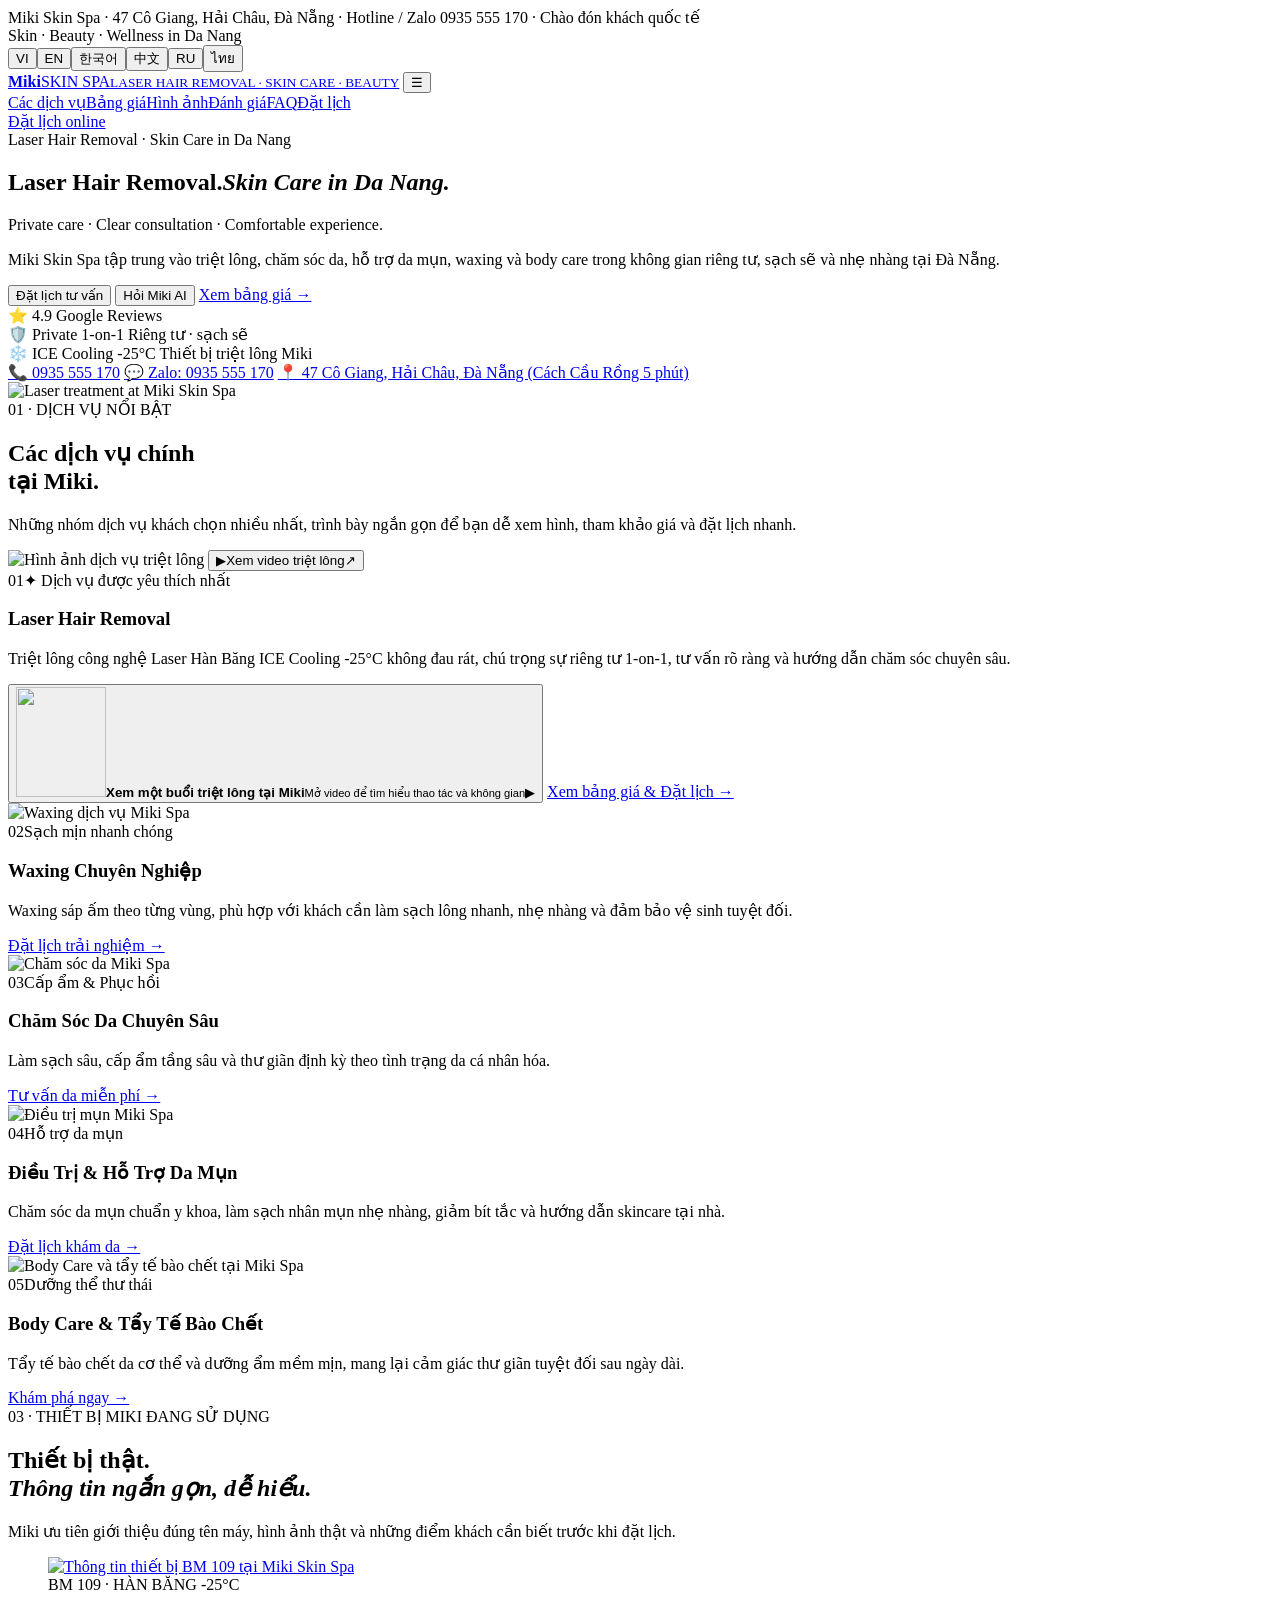
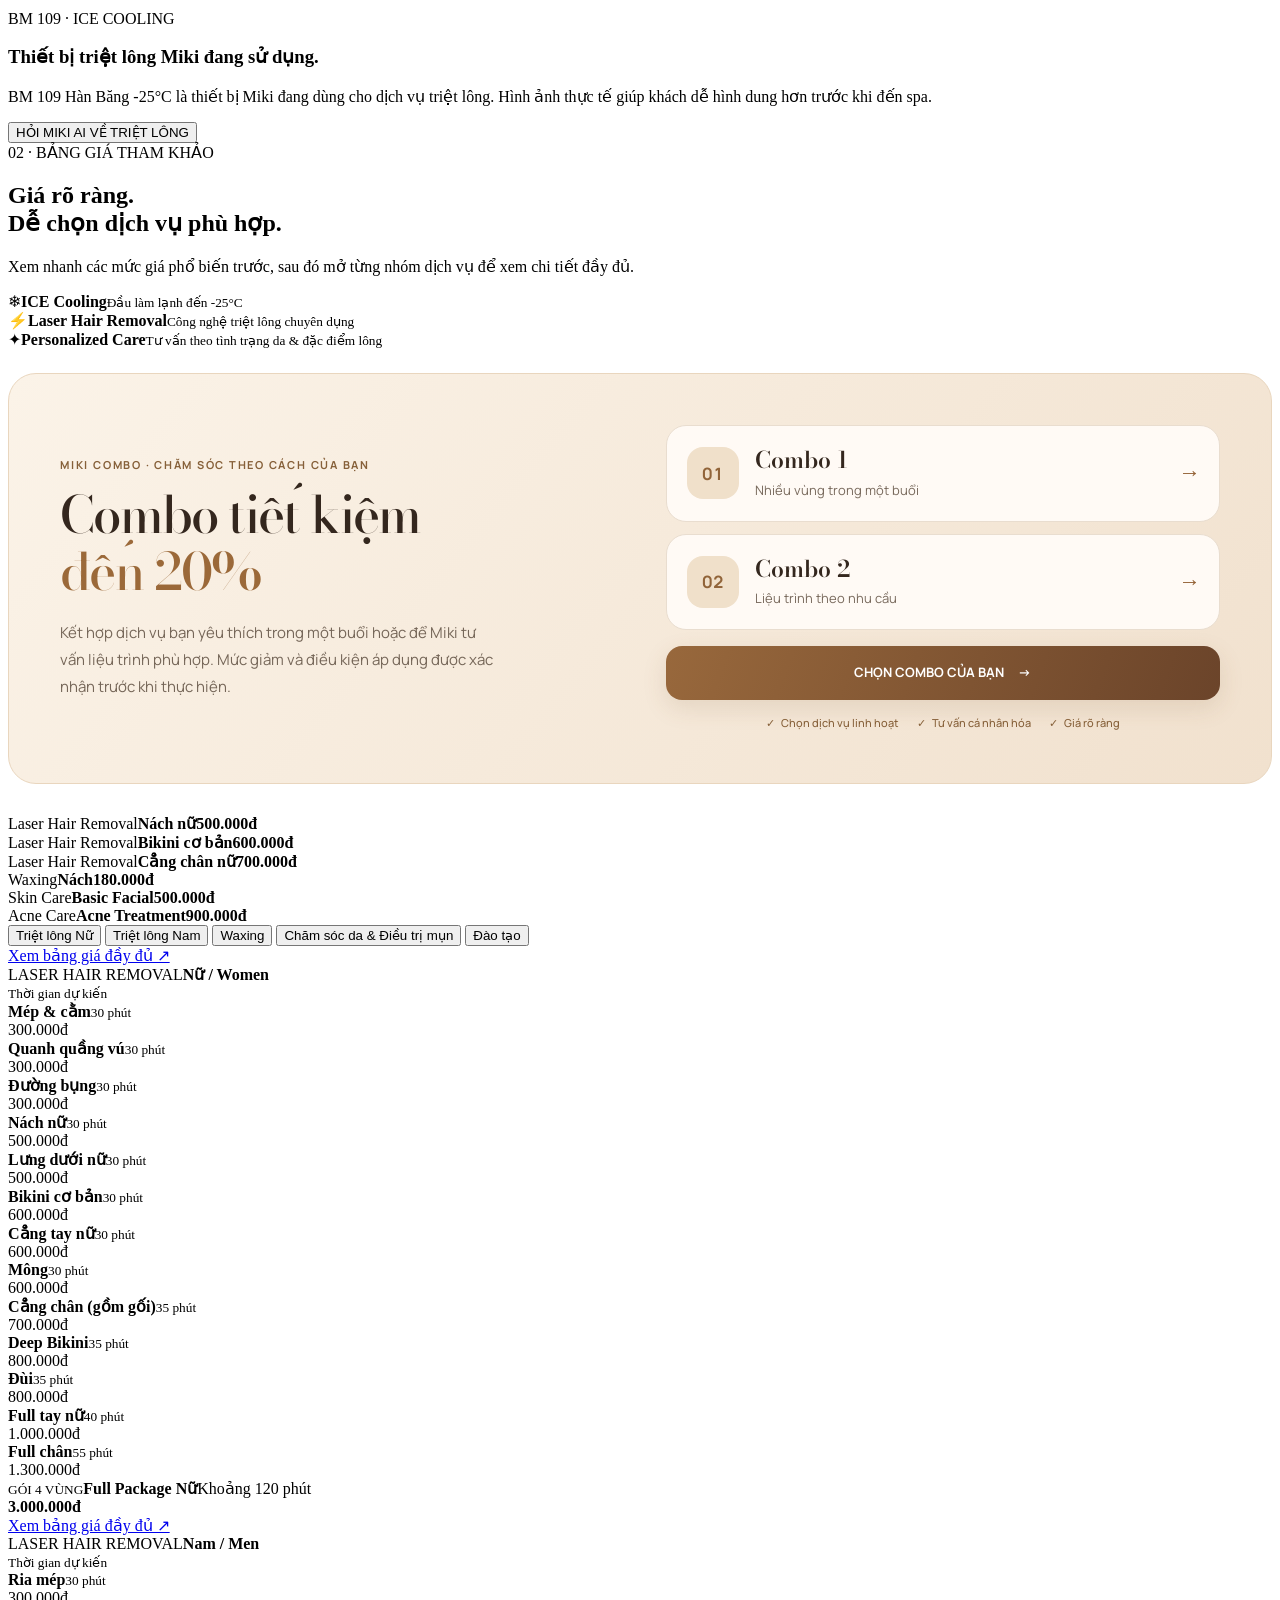
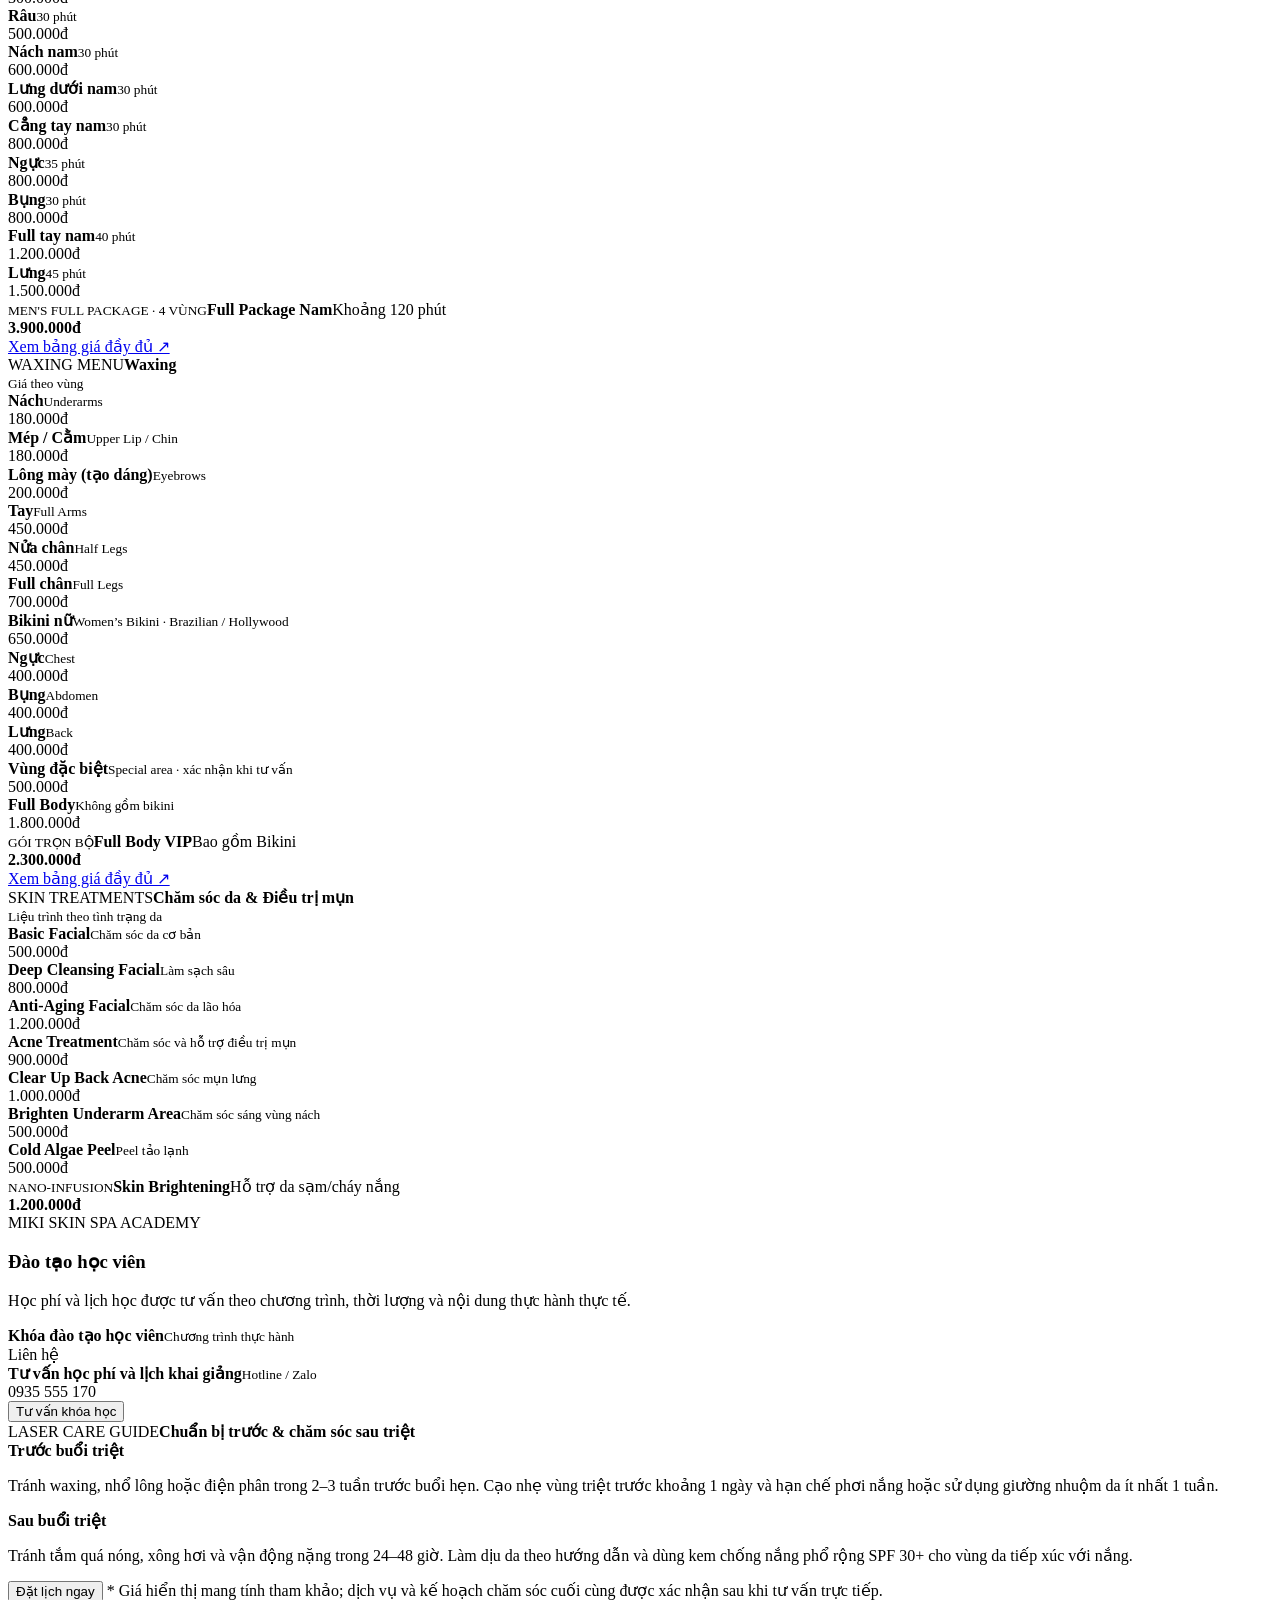
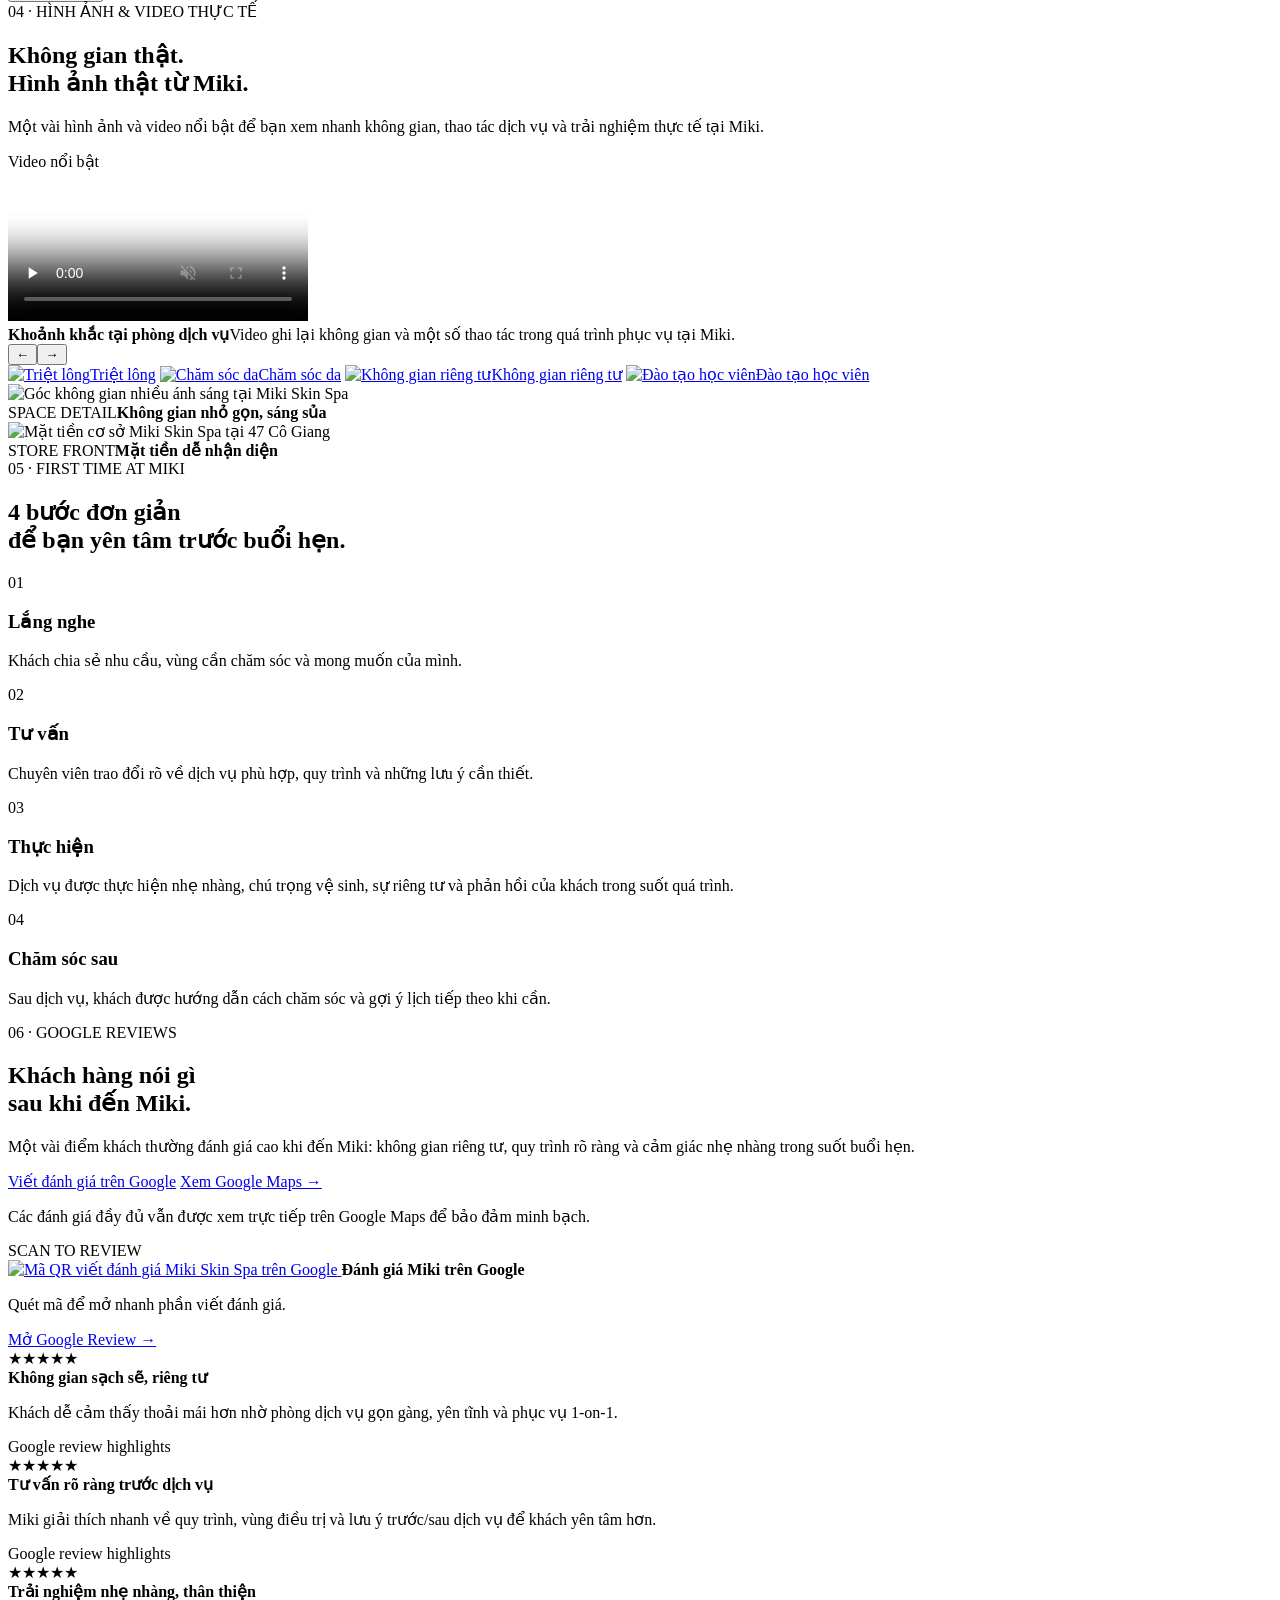
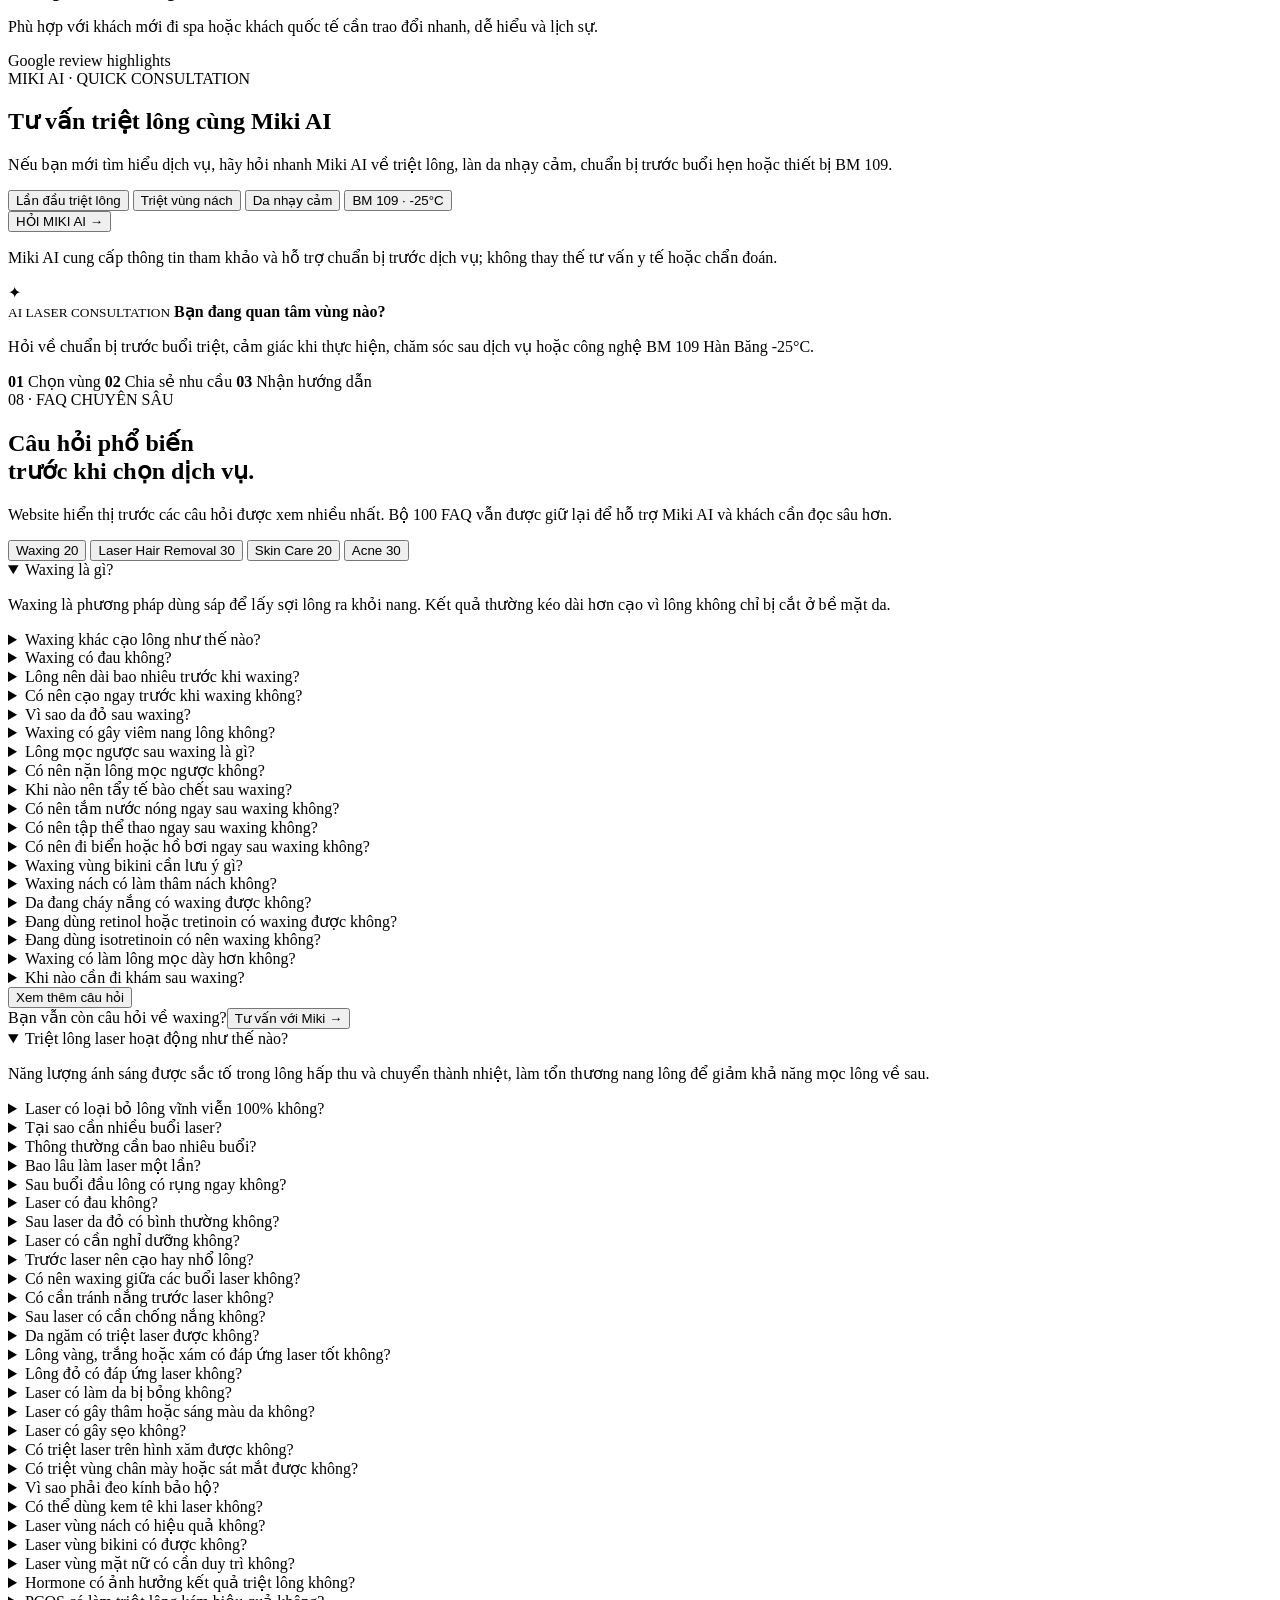
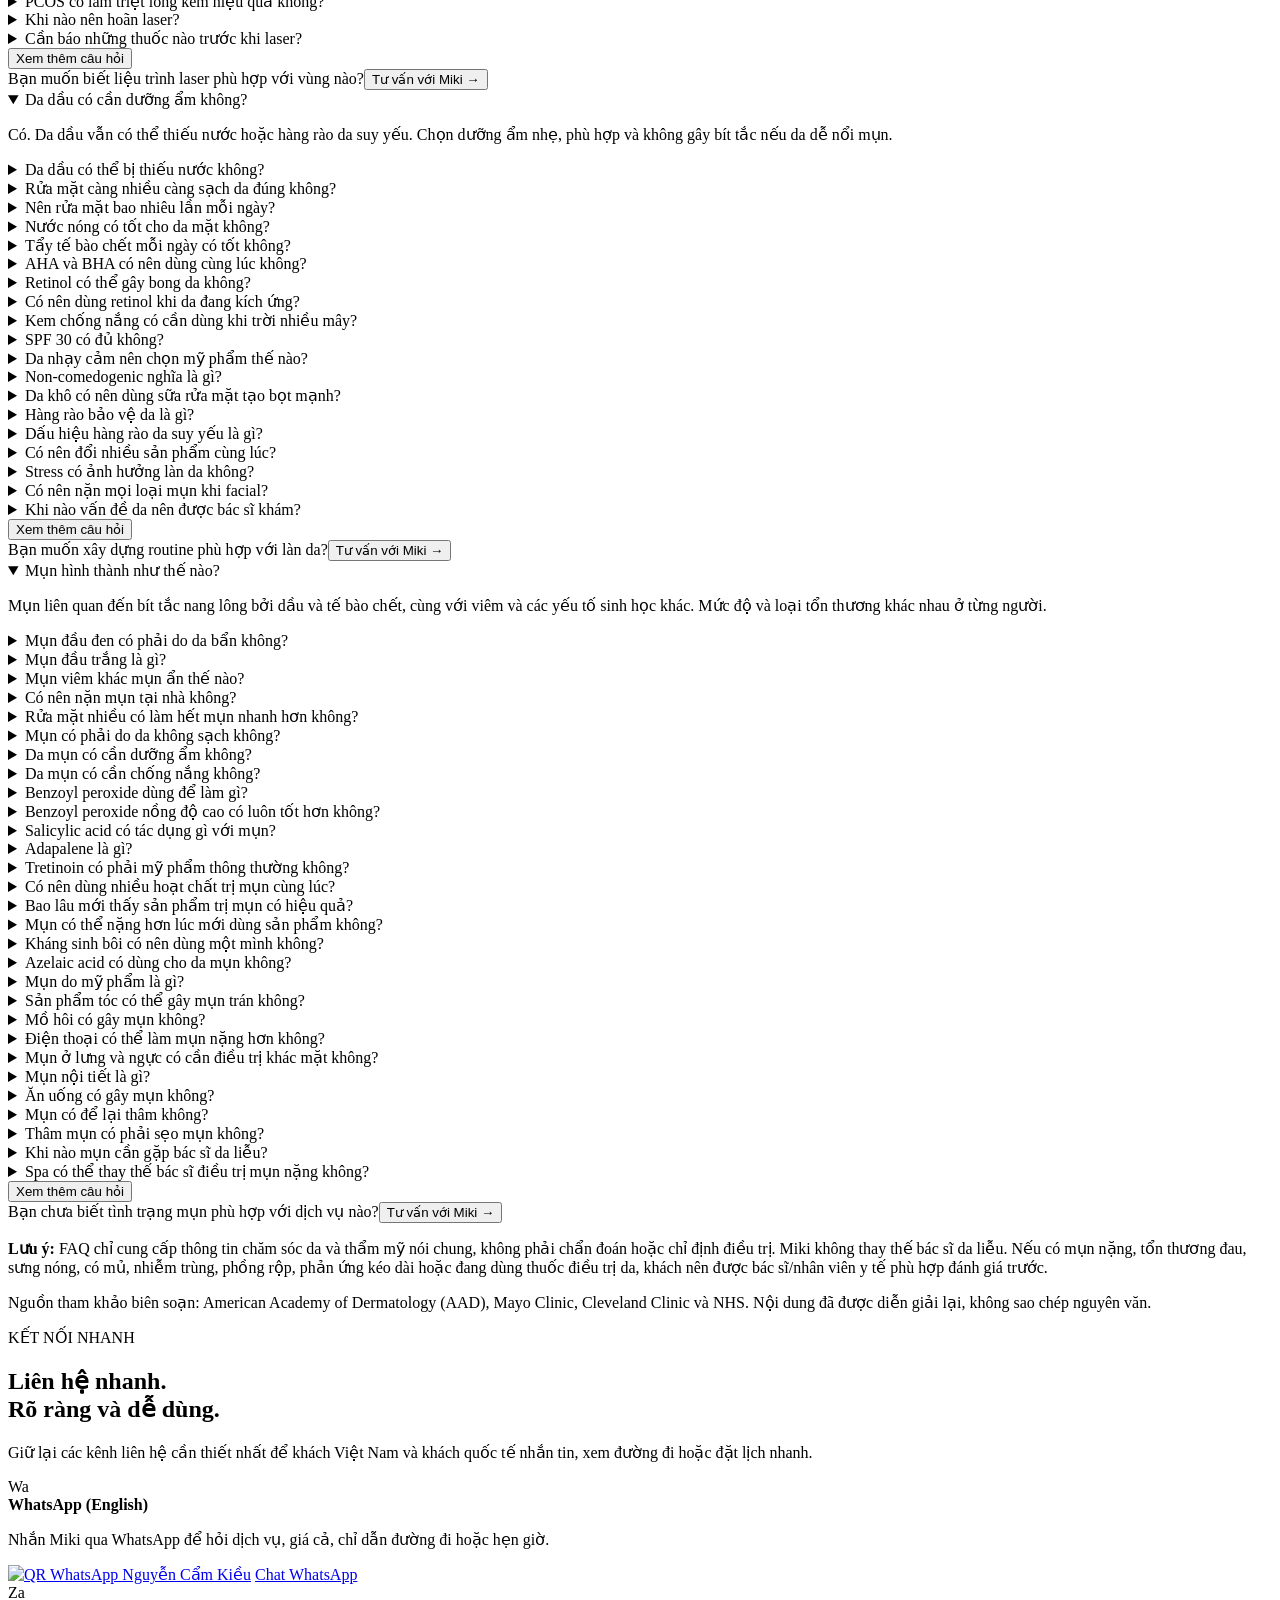
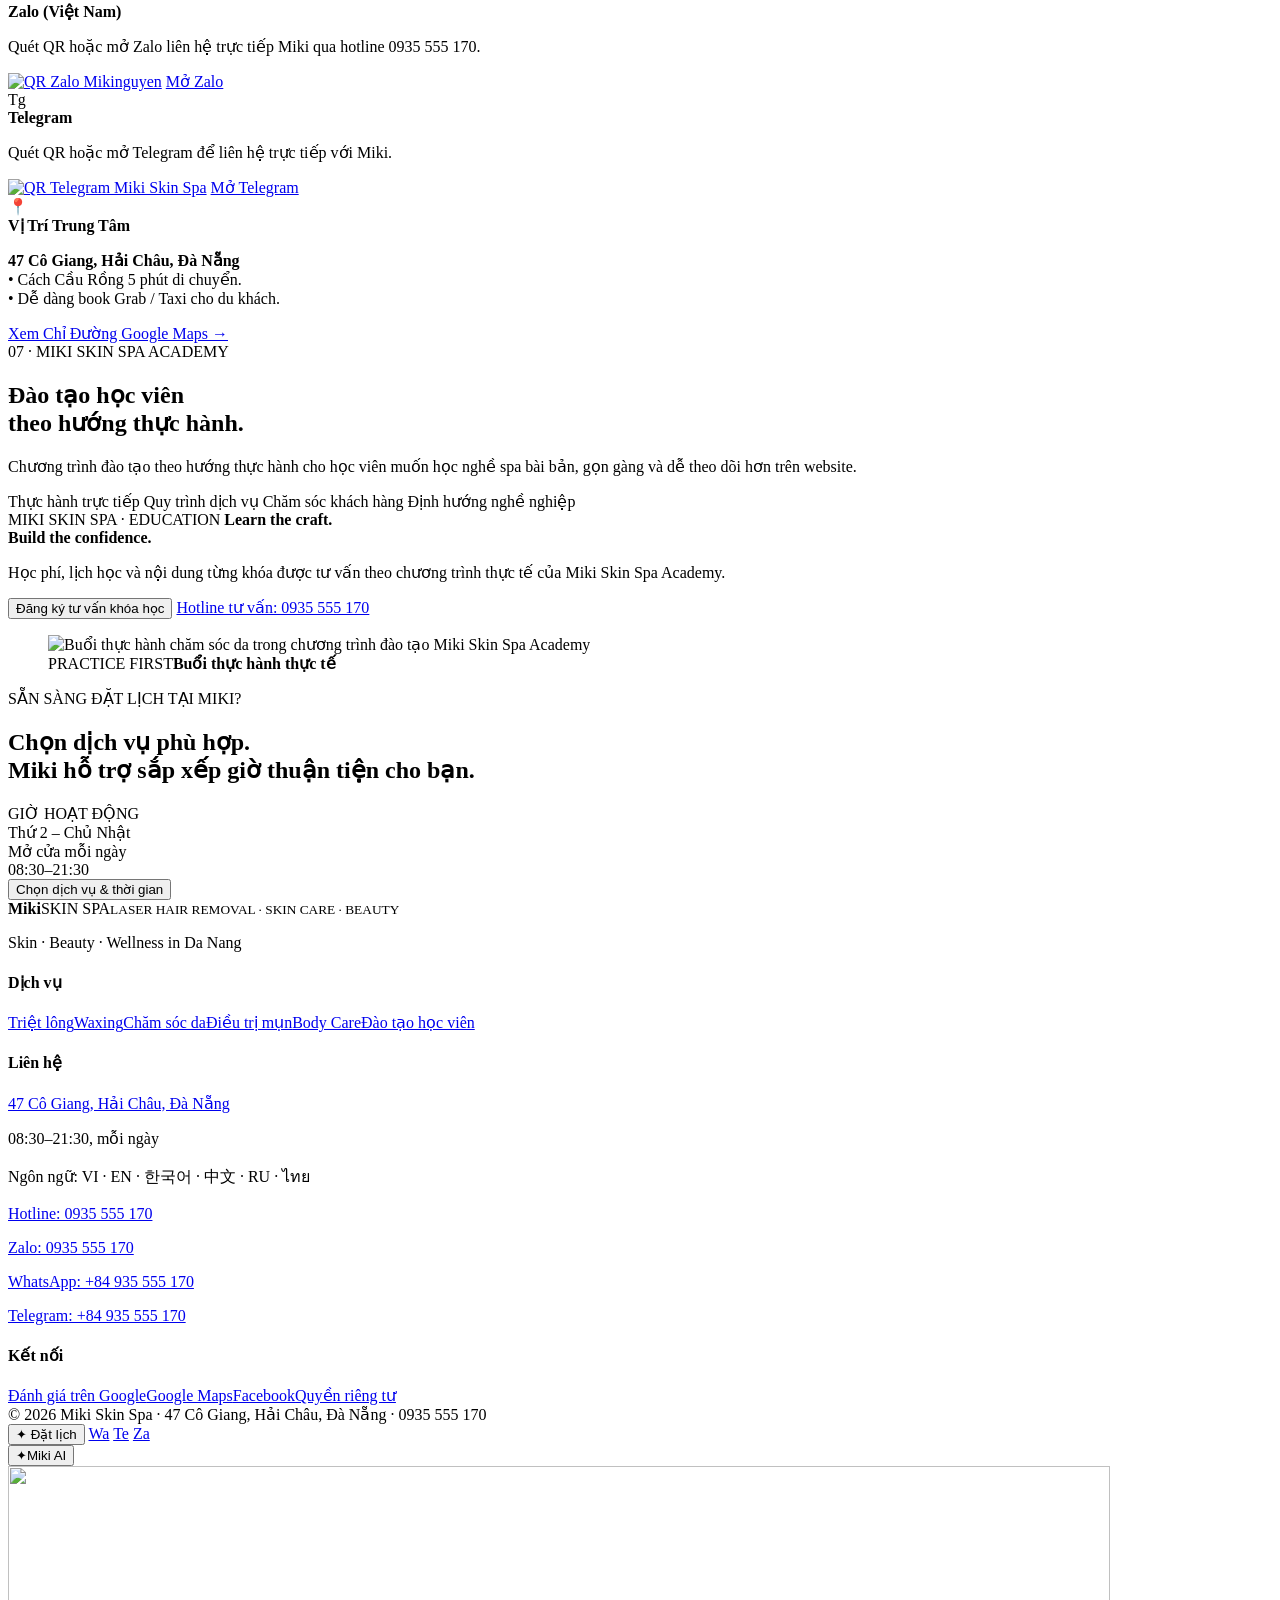
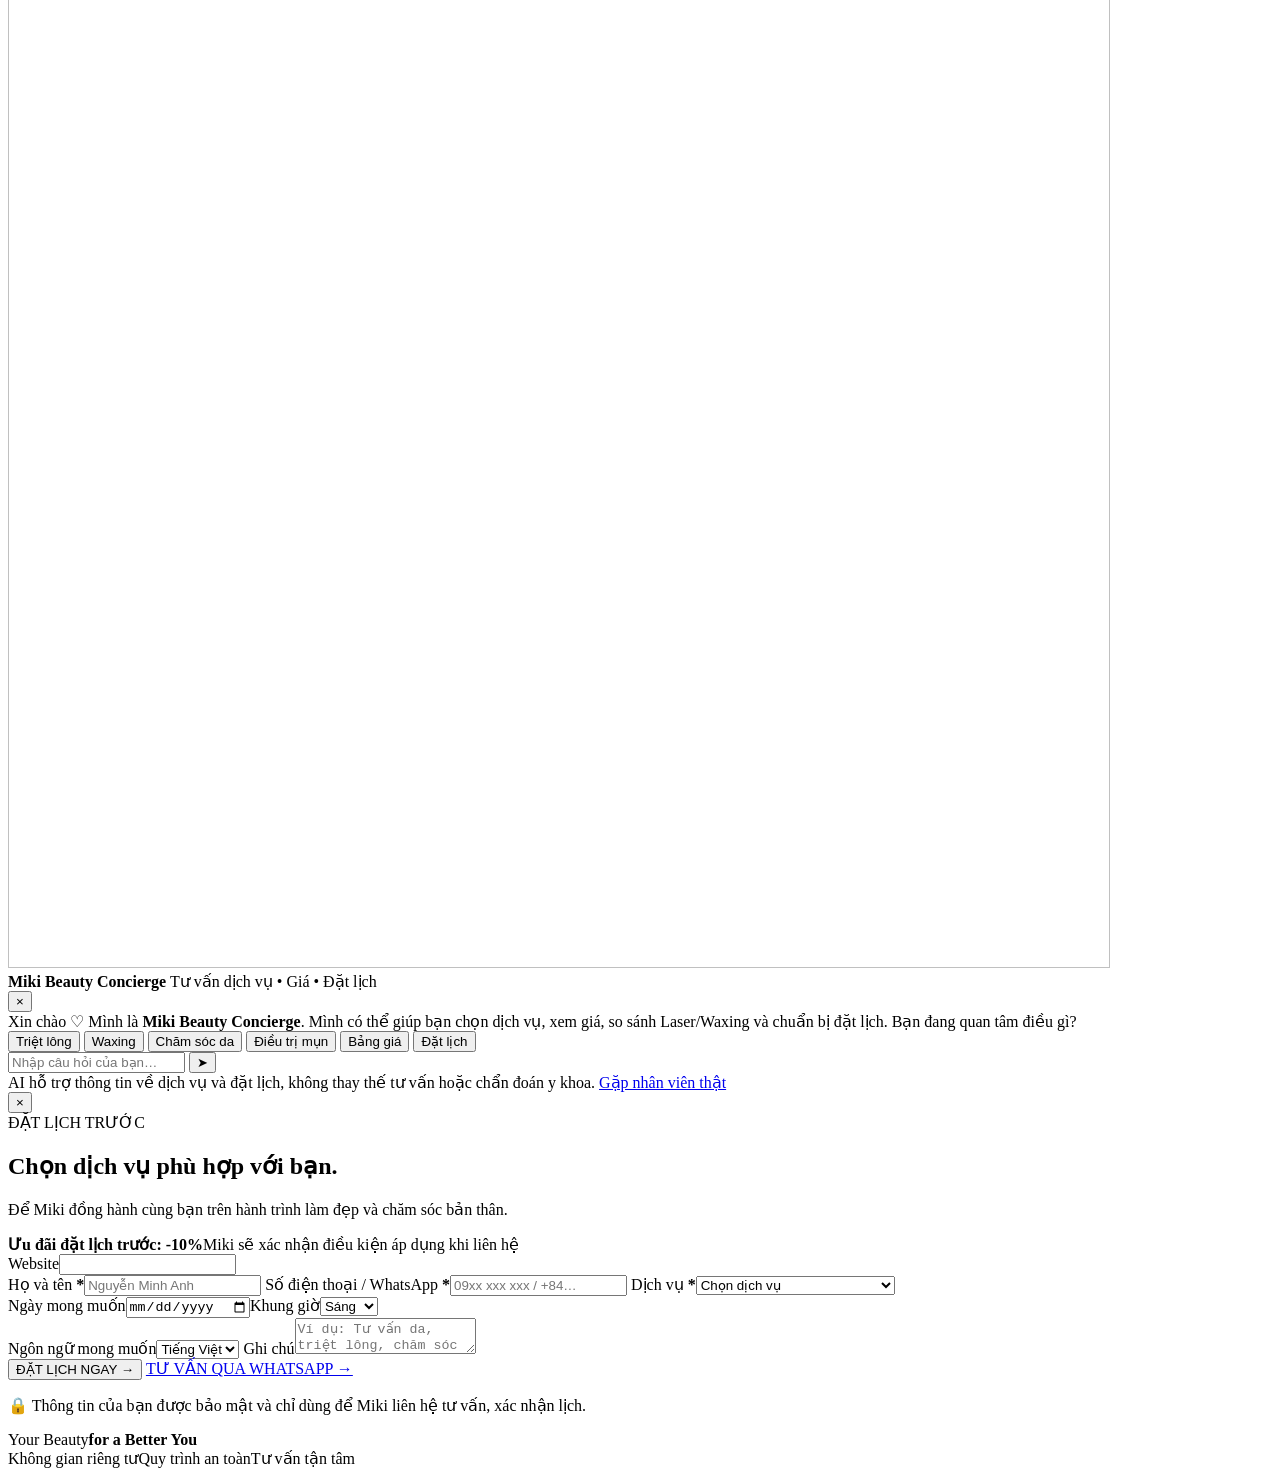
==== index.html @ 9bd04990 "Add dedicated combo booking dialog and balanced two-column offer section" ====
<!DOCTYPE html>

<html lang="vi">
<head>
<meta charset="utf-8"/>
<meta content="width=device-width, initial-scale=1.0" name="viewport"/>
<meta content="Miki Skin Spa tại Đà Nẵng chuyên triệt lông, waxing, chăm sóc da, hỗ trợ da mụn và body care trong không gian ấm cúng, sạch sẽ và riêng tư." name="description"/>
<title>Miki Skin Spa | Triệt lông &amp; Chăm sóc da tại Đà Nẵng</title>
<link href="https://fonts.googleapis.com" rel="preconnect"/>
<link crossorigin="" href="https://fonts.gstatic.com" rel="preconnect"/>
<link href="https://fonts.googleapis.com/css2?family=Manrope:wght@300;400;500;600;700;800&amp;family=Bodoni+Moda:opsz,wght@6..96,400;6..96,500;6..96,600;6..96,700&amp;family=Allura&amp;display=swap" rel="stylesheet"/>
<link href="assets/optimized/favicon-64.png" rel="icon" type="image/png"/>
<link href="assets/optimized/apple-touch-icon-miki.png" rel="apple-touch-icon"/>
<meta content="#f7f0e8" name="theme-color"/>
<link as="image" href="assets/optimized/miki-hero-no-poster-lamp.webp" rel="preload"/>
<link href="styles.css?v=20260910c" rel="stylesheet">
<link href="i18n-layout.css?v=20260910c" rel="stylesheet"/>
<link href="polish.css?v=20260915-reviews" rel="stylesheet"><link href="laser-media.css?v=20260913-four" rel="stylesheet"/><link href="v31-balance.css?v=20260916" rel="stylesheet"/><link href="v32-refinement.css?v=20260916-v32" rel="stylesheet"/><link rel="stylesheet" href="combo-booking.css?v=20261005-combo"></head>
<body>
<div class="announcement" data-miki="announcement">Miki Skin Spa · 47 Cô Giang, Hải Châu, Đà Nẵng · Hotline / Zalo 0935 555 170 · Chào đón khách quốc tế</div>
<div class="utility-bar">
<div class="utility-address">Skin · Beauty · Wellness in Da Nang</div>
<div aria-label="Ngôn ngữ hỗ trợ" class="lang-list">
<button data-lang="vi" type="button">VI</button><button data-lang="en" type="button">EN</button><button data-lang="ko" type="button">한국어</button><button data-lang="zh" type="button">中文</button><button data-lang="ru" type="button">RU</button><button data-lang="th" type="button">ไทย</button>
</div>
</div>
<header class="site-header" id="top">
<a aria-label="Miki Skin Spa" class="brand brand-official" href="#top"><span aria-hidden="true" class="brand-text-lockup"><strong>Miki</strong><span>SKIN SPA</span><small>LASER HAIR REMOVAL · SKIN CARE · BEAUTY</small></span></a>
<button aria-expanded="false" aria-label="Mở menu" class="menu-toggle">☰</button>
<nav aria-label="Điều hướng chính" class="nav"><a href="#services">Các dịch vụ</a><a href="#pricing">Bảng giá</a><a href="#gallery">Hình ảnh</a><a href="#reviews">Đánh giá</a><a href="#faq">FAQ</a><a href="#booking">Đặt lịch</a></nav>
<a class="btn btn-dark header-cta" href="booking.html">Đặt lịch online</a>
</header>
<main>












<section class="hero section-pad">
<div class="hero-copy">
<div class="eyebrow">Laser Hair Removal · Skin Care in Da Nang</div>
<h1><span class="hero-line hero-line-main" data-miki="hero.main">Laser Hair Removal.</span><em class="hero-line hero-line-accent" data-miki="hero.accent">Skin Care in Da Nang.</em></h1>
<p class="signature-slogan" data-miki="hero.slogan">Private care · Clear consultation · Comfortable experience.</p>
<p class="hero-lead" data-miki="hero.lead">Miki Skin Spa tập trung vào triệt lông, chăm sóc da, hỗ trợ da mụn, waxing và body care trong không gian riêng tư, sạch sẽ và nhẹ nhàng tại Đà Nẵng.</p>
<div class="hero-actions">
<button class="btn btn-primary" data-open-booking="">Đặt lịch tư vấn</button>
<button class="btn btn-outline" data-open-ai="" type="button">Hỏi Miki AI</button>
<a class="text-link" href="#pricing">Xem bảng giá →</a>
</div>
<div class="hero-trust-badges">
<div class="trust-badge-item"><span>⭐ 4.9</span> Google Reviews</div>
<div class="trust-badge-item"><span>🛡️ Private 1-on-1</span> Riêng tư · sạch sẽ</div>
<div class="trust-badge-item"><span>❄️ ICE Cooling -25°C</span> Thiết bị triệt lông Miki</div>
</div>
<div class="contact-line">
<a href="tel:0935555170">📞 0935 555 170</a>
<a href="https://zalo.me/0935555170" rel="noopener" target="_blank">💬 Zalo: 0935 555 170</a>
<a href="https://maps.app.goo.gl/Mswc1KA4MVyok92NA?g_st=iz" rel="noopener" target="_blank">📍 47 Cô Giang, Hải Châu, Đà Nẵng (Cách Cầu Rồng 5 phút)</a>
</div>
</div>
<div class="hero-visual-grid">
<article class="hero-panel hero-room"><img alt="Laser treatment at Miki Skin Spa" data-miki="images.heroTreatment" data-miki-attr="src" decoding="async" fetchpriority="high" height="1088" src="assets/optimized/miki-hero-no-poster-lamp.webp" width="1445"/></article>
</div>
</section><section class="section-pad services" id="services">
<div class="section-heading split-heading">
<div>
<div class="eyebrow">01 · DỊCH VỤ NỔI BẬT</div>
<h2>Các dịch vụ chính<br/>tại Miki.</h2>
</div>
<p>Những nhóm dịch vụ khách chọn nhiều nhất, trình bày ngắn gọn để bạn dễ xem hình, tham khảo giá và đặt lịch nhanh.</p>
</div>
<div class="service-grid">
<article class="service-card featured" id="service-laser">
<div class="service-thumb laser-media">
<img alt="Hình ảnh dịch vụ triệt lông" class="laser-feature" decoding="async" height="928" loading="lazy" src="assets/laser/laser-feature-20260914.jpg" width="1421"/>
<button class="laser-watch" data-laser-open="" type="button"><span aria-hidden="true" class="laser-play">▶</span><span data-laser-copy="watch">Xem video triệt lông</span><span aria-hidden="true">↗</span></button>
</div>
<div class="service-content">
<div class="service-meta"><span class="service-number">01</span><span class="pill pill-gold">✦ Dịch vụ được yêu thích nhất</span></div>
<h3 data-miki="services.laser.title">Laser Hair Removal</h3>
<p data-miki="services.laser.text">Triệt lông công nghệ Laser Hàn Băng ICE Cooling -25°C không đau rát, chú trọng sự riêng tư 1-on-1, tư vấn rõ ràng và hướng dẫn chăm sóc chuyên sâu.</p>
<button class="laser-preview" data-laser-open="" type="button"><img alt="" height="110" loading="lazy" src="assets/laser/laser-session.jpg" width="90"/><span><strong data-laser-copy="discover">Xem một buổi triệt lông tại Miki</strong><small data-laser-copy="detail">Mở video để tìm hiểu thao tác và không gian</small></span><span aria-hidden="true">▶</span></button>
<a class="card-link" href="#pricing">Xem bảng giá &amp; Đặt lịch →</a>
</div>
</article>
<article class="service-card" id="service-waxing">
<div class="service-thumb">
<img alt="Waxing dịch vụ Miki Spa" decoding="async" height="964" loading="lazy" src="assets/optimized/miki-waxing-enhanced.webp" width="1440"/>
</div>
<div class="service-content">
<div class="service-meta"><span class="service-number">02</span><span class="pill">Sạch mịn nhanh chóng</span></div>
<h3 data-miki="services.waxing.title">Waxing Chuyên Nghiệp</h3>
<p data-miki="services.waxing.text">Waxing sáp ấm theo từng vùng, phù hợp với khách cần làm sạch lông nhanh, nhẹ nhàng và đảm bảo vệ sinh tuyệt đối.</p>
<a class="card-link" data-open-booking="" href="#booking">Đặt lịch trải nghiệm →</a>
</div>
</article>
<article class="service-card" id="service-skin">
<div class="service-thumb">
<img alt="Chăm sóc da Miki Spa" decoding="async" height="443" loading="lazy" src="assets/optimized/service-skin-closeup.webp" width="590"/>
</div>
<div class="service-content">
<div class="service-meta"><span class="service-number">03</span><span class="pill">Cấp ẩm &amp; Phục hồi</span></div>
<h3 data-miki="services.skin.title">Chăm Sóc Da Chuyên Sâu</h3>
<p data-miki="services.skin.text">Làm sạch sâu, cấp ẩm tầng sâu và thư giãn định kỳ theo tình trạng da cá nhân hóa.</p>
<a class="card-link" data-open-booking="" href="#booking">Tư vấn da miễn phí →</a>
</div>
</article>
<article class="service-card" id="service-acne">
<div class="service-thumb">
<img alt="Điều trị mụn Miki Spa" decoding="async" height="1448" loading="lazy" src="assets/optimized/service-acne-treatment.webp" width="1086"/>
</div>
<div class="service-content">
<div class="service-meta"><span class="service-number">04</span><span class="pill">Hỗ trợ da mụn</span></div>
<h3 data-miki="services.acne.title">Điều Trị &amp; Hỗ Trợ Da Mụn</h3>
<p data-miki="services.acne.text">Chăm sóc da mụn chuẩn y khoa, làm sạch nhân mụn nhẹ nhàng, giảm bít tắc và hướng dẫn skincare tại nhà.</p>
<a class="card-link" data-open-booking="" href="#booking">Đặt lịch khám da →</a>
</div>
</article>
<article class="service-card" id="service-body">
<div class="service-thumb">
<img alt="Body Care và tẩy tế bào chết tại Miki Spa" decoding="async" height="1313" loading="lazy" src="assets/optimized/service-body-care-20260914.webp" width="1198"/>
</div>
<div class="service-content">
<div class="service-meta"><span class="service-number">05</span><span class="pill">Dưỡng thể thư thái</span></div>
<h3 data-miki="services.body.title">Body Care &amp; Tẩy Tế Bào Chết</h3>
<p data-miki="services.body.text">Tẩy tế bào chết da cơ thể và dưỡng ẩm mềm mịn, mang lại cảm giác thư giãn tuyệt đối sau ngày dài.</p>
<a class="card-link" data-open-booking="" href="#booking">Khám phá ngay →</a>
</div>
</article>
</div>
</section><section class="technology-proof section-pad" id="technology">
<div class="section-heading split-heading">
<div><div class="eyebrow">03 · THIẾT BỊ MIKI ĐANG SỬ DỤNG</div><h2>Thiết bị thật.<br/><em>Thông tin ngắn gọn, dễ hiểu.</em></h2></div>
<p>Miki ưu tiên giới thiệu đúng tên máy, hình ảnh thật và những điểm khách cần biết trước khi đặt lịch.</p>
</div>
<div class="technology-card">
<figure class="bm109-proof">
<a aria-label="Open BM 109 equipment image" href="assets/optimized/miki-equipment-advantages.jpg" rel="noopener" target="_blank"><img alt="Thông tin thiết bị BM 109 tại Miki Skin Spa" decoding="async" height="1087" loading="lazy" src="assets/optimized/miki-equipment-advantages.jpg" width="1447"/></a>
<figcaption>BM 109 · HÀN BĂNG -25°C</figcaption>
</figure>
<div class="technology-copy">
<div class="eyebrow">BM 109 · ICE COOLING</div>
<h3>Thiết bị triệt lông Miki đang sử dụng.</h3>
<p>BM 109 Hàn Băng -25°C là thiết bị Miki đang dùng cho dịch vụ triệt lông. Hình ảnh thực tế giúp khách dễ hình dung hơn trước khi đến spa.</p>
<button class="btn btn-outline" data-open-ai="" type="button">HỎI MIKI AI VỀ TRIỆT LÔNG</button>
</div>
</div>
</section><section class="pricing section-pad" id="pricing">
<div class="section-heading split-heading">
<div><div class="eyebrow">02 · BẢNG GIÁ THAM KHẢO</div><h2>Giá rõ ràng.<br/>Dễ chọn dịch vụ phù hợp.</h2></div>
<p>Xem nhanh các mức giá phổ biến trước, sau đó mở từng nhóm dịch vụ để xem chi tiết đầy đủ.</p>
</div>
<div aria-label="Điểm nổi bật công nghệ triệt lông" class="laser-feature-strip">
<div><span>❄</span><strong>ICE Cooling</strong><small>Đầu làm lạnh đến -25°C</small></div>
<div><span>⚡</span><strong>Laser Hair Removal</strong><small>Công nghệ triệt lông chuyên dụng</small></div>
<div><span>✦</span><strong>Personalized Care</strong><small>Tư vấn theo tình trạng da &amp; đặc điểm lông</small></div>
</div>
<section id="miki-combo" aria-labelledby="mc-offer-title">
<div class="mc-intro"><div class="mc-eyebrow" data-mc-copy="eyebrow">MIKI COMBO</div><h2 id="mc-offer-title"><span data-mc-copy="heading">Combo tiết kiệm</span><br><em data-mc-copy="upto">đến 20%</em></h2><p data-mc-copy="intro">Kết hợp dịch vụ bạn yêu thích. Miki xác nhận ưu đãi trước khi thực hiện.</p></div>
<div><div class="mc-offer-list"><button class="mc-offer" type="button" data-mc-open="1"><span class="mc-num">01</span><span><strong>Combo 1</strong><small data-mc-copy="p1">Nhiều vùng trong một buổi</small></span><span class="mc-arrow" aria-hidden="true">→</span></button><button class="mc-offer" type="button" data-mc-open="2"><span class="mc-num">02</span><span><strong>Combo 2</strong><small data-mc-copy="p2">Liệu trình theo nhu cầu</small></span><span class="mc-arrow" aria-hidden="true">→</span></button></div><button type="button" class="mc-primary mc-open-main" data-mc-open="1"><span data-mc-copy="open">CHỌN COMBO CỦA BẠN</span><span aria-hidden="true">→</span></button><div class="mc-benefits"><span data-mc-copy="benefit1"></span><span data-mc-copy="benefit2"></span><span data-mc-copy="benefit3"></span></div></div>
</section>
<div aria-label="Giá phổ biến tại Miki" class="popular-pricing">
<article><span>Laser Hair Removal</span><strong>Nách nữ</strong><b>500.000đ</b></article>
<article><span>Laser Hair Removal</span><strong>Bikini cơ bản</strong><b>600.000đ</b></article>
<article><span>Laser Hair Removal</span><strong>Cẳng chân nữ</strong><b>700.000đ</b></article>
<article><span>Waxing</span><strong>Nách</strong><b>180.000đ</b></article>
<article><span>Skin Care</span><strong>Basic Facial</strong><b>500.000đ</b></article>
<article><span>Acne Care</span><strong>Acne Treatment</strong><b>900.000đ</b></article>
</div><div aria-label="Nhóm bảng giá" class="price-tabs catalog-tabs" role="tablist">
<button class="tab active" data-tab="laser-women">Triệt lông Nữ</button>
<button class="tab" data-tab="laser-men">Triệt lông Nam</button>
<button class="tab" data-tab="waxing">Waxing</button>
<button class="tab" data-tab="skin">Chăm sóc da &amp; Điều trị mụn</button>
<button class="tab" data-tab="academy">Đào tạo</button>
</div>
<div class="price-panel active catalog-panel" data-panel="laser-women">
<div class="pricing-catalog-layout">
<a aria-label="Mở hình bảng giá triệt lông nữ" class="pricing-source-card" href="assets/optimized/laser-women-pricing.webp" rel="noopener" target="_blank"><span>Xem bảng giá đầy đủ ↗</span>
</a>
<div class="pricing-list-card">
<div class="pricing-list-title"><div><span>LASER HAIR REMOVAL</span><strong>Nữ / Women</strong></div><small>Thời gian dự kiến</small></div>
<div class="price-row"><div><strong>Mép &amp; cằm</strong><small>30 phút</small></div><span data-miki="prices.laserWomen.mep-cam">300.000đ</span></div>
<div class="price-row"><div><strong>Quanh quầng vú</strong><small>30 phút</small></div><span data-miki="prices.laserWomen.quanh-quang-vu">300.000đ</span></div>
<div class="price-row"><div><strong>Đường bụng</strong><small>30 phút</small></div><span data-miki="prices.laserWomen.duong-bung">300.000đ</span></div>
<div class="price-row"><div><strong>Nách nữ</strong><small>30 phút</small></div><span data-miki="prices.laserWomen.nach-nu">500.000đ</span></div>
<div class="price-row"><div><strong>Lưng dưới nữ</strong><small>30 phút</small></div><span data-miki="prices.laserWomen.lung-duoi-nu">500.000đ</span></div>
<div class="price-row"><div><strong>Bikini cơ bản</strong><small>30 phút</small></div><span data-miki="prices.laserWomen.bikini-co-ban">600.000đ</span></div>
<div class="price-row"><div><strong>Cẳng tay nữ</strong><small>30 phút</small></div><span data-miki="prices.laserWomen.cang-tay-nu">600.000đ</span></div>
<div class="price-row"><div><strong>Mông</strong><small>30 phút</small></div><span data-miki="prices.laserWomen.mong">600.000đ</span></div>
<div class="price-row"><div><strong>Cẳng chân (gồm gối)</strong><small>35 phút</small></div><span data-miki="prices.laserWomen.cang-chan-gom-goi">700.000đ</span></div>
<div class="price-row"><div><strong>Deep Bikini</strong><small>35 phút</small></div><span data-miki="prices.laserWomen.deep-bikini">800.000đ</span></div>
<div class="price-row"><div><strong>Đùi</strong><small>35 phút</small></div><span data-miki="prices.laserWomen.dui">800.000đ</span></div>
<div class="price-row"><div><strong>Full tay nữ</strong><small>40 phút</small></div><span data-miki="prices.laserWomen.full-tay-nu">1.000.000đ</span></div>
<div class="price-row"><div><strong>Full chân</strong><small>55 phút</small></div><span data-miki="prices.laserWomen.full-chan">1.300.000đ</span></div>
<div class="package-highlight"><div><small>GÓI 4 VÙNG</small><strong>Full Package Nữ</strong><span>Khoảng 120 phút</span></div><b data-miki="prices.laserWomen.package">3.000.000đ</b></div>
</div>
</div>
</div>
<div class="price-panel catalog-panel" data-panel="laser-men">
<div class="pricing-catalog-layout">
<a aria-label="Mở hình bảng giá triệt lông nam" class="pricing-source-card" href="assets/optimized/laser-men-pricing.webp" rel="noopener" target="_blank"><span>Xem bảng giá đầy đủ ↗</span>
</a>
<div class="pricing-list-card">
<div class="pricing-list-title"><div><span>LASER HAIR REMOVAL</span><strong>Nam / Men</strong></div><small>Thời gian dự kiến</small></div>
<div class="price-row"><div><strong>Ria mép</strong><small>30 phút</small></div><span data-miki="prices.laserMen.ria-mep">300.000đ</span></div>
<div class="price-row"><div><strong>Râu</strong><small>30 phút</small></div><span data-miki="prices.laserMen.rau">500.000đ</span></div>
<div class="price-row"><div><strong>Nách nam</strong><small>30 phút</small></div><span data-miki="prices.laserMen.nach-nam">600.000đ</span></div>
<div class="price-row"><div><strong>Lưng dưới nam</strong><small>30 phút</small></div><span data-miki="prices.laserMen.lung-duoi-nam">600.000đ</span></div>
<div class="price-row"><div><strong>Cẳng tay nam</strong><small>30 phút</small></div><span data-miki="prices.laserMen.cang-tay-nam">800.000đ</span></div>
<div class="price-row"><div><strong>Ngực</strong><small>35 phút</small></div><span data-miki="prices.laserMen.nguc">800.000đ</span></div>
<div class="price-row"><div><strong>Bụng</strong><small>30 phút</small></div><span data-miki="prices.laserMen.bung">800.000đ</span></div>
<div class="price-row"><div><strong>Full tay nam</strong><small>40 phút</small></div><span data-miki="prices.laserMen.full-tay-nam">1.200.000đ</span></div>
<div class="price-row"><div><strong>Lưng</strong><small>45 phút</small></div><span data-miki="prices.laserMen.lung">1.500.000đ</span></div>
<div class="package-highlight"><div><small>MEN'S FULL PACKAGE · 4 VÙNG</small><strong>Full Package Nam</strong><span>Khoảng 120 phút</span></div><b data-miki="prices.laserMen.package">3.900.000đ</b></div>
</div>
</div>
</div>
<div class="price-panel catalog-panel" data-panel="waxing">
<div class="pricing-catalog-layout">
<a aria-label="Mở hình bảng giá waxing" class="pricing-source-card" href="assets/optimized/waxing-pricing.webp" rel="noopener" target="_blank"><span>Xem bảng giá đầy đủ ↗</span>
</a>
<div class="pricing-list-card">
<div class="pricing-list-title"><div><span>WAXING MENU</span><strong>Waxing</strong></div><small>Giá theo vùng</small></div>
<div class="price-row"><div><strong>Nách</strong><small>Underarms</small></div><span data-miki="prices.waxing.nach">180.000đ</span></div>
<div class="price-row"><div><strong>Mép / Cằm</strong><small>Upper Lip / Chin</small></div><span data-miki="prices.waxing.mep-cam">180.000đ</span></div>
<div class="price-row"><div><strong>Lông mày (tạo dáng)</strong><small>Eyebrows</small></div><span data-miki="prices.waxing.long-may-tao-dang">200.000đ</span></div>
<div class="price-row"><div><strong>Tay</strong><small>Full Arms</small></div><span data-miki="prices.waxing.tay">450.000đ</span></div>
<div class="price-row"><div><strong>Nửa chân</strong><small>Half Legs</small></div><span data-miki="prices.waxing.nua-chan">450.000đ</span></div>
<div class="price-row"><div><strong>Full chân</strong><small>Full Legs</small></div><span data-miki="prices.waxing.full-chan">700.000đ</span></div>
<div class="price-row"><div><strong>Bikini nữ</strong><small>Women’s Bikini · Brazilian / Hollywood</small></div><span data-miki="prices.waxing.bikini-nu">650.000đ</span></div>
<div class="price-row"><div><strong>Ngực</strong><small>Chest</small></div><span data-miki="prices.waxing.nguc">400.000đ</span></div>
<div class="price-row"><div><strong>Bụng</strong><small>Abdomen</small></div><span data-miki="prices.waxing.bung">400.000đ</span></div>
<div class="price-row"><div><strong>Lưng</strong><small>Back</small></div><span data-miki="prices.waxing.lung">400.000đ</span></div>
<div class="price-row"><div><strong>Vùng đặc biệt</strong><small>Special area · xác nhận khi tư vấn</small></div><span data-miki="prices.waxing.vung-dac-biet">500.000đ</span></div>
<div class="price-row"><div><strong>Full Body</strong><small>Không gồm bikini</small></div><span data-miki="prices.waxing.full-body">1.800.000đ</span></div>
<div class="package-highlight"><div><small>GÓI TRỌN BỘ</small><strong>Full Body VIP</strong><span>Bao gồm Bikini</span></div><b data-miki="prices.waxing.package">2.300.000đ</b></div>
</div>
</div>
</div>
<div class="price-panel catalog-panel" data-panel="skin">
<div class="pricing-catalog-layout">
<a aria-label="Mở hình bảng giá chăm sóc da" class="pricing-source-card" href="assets/optimized/skin-pricing.webp" rel="noopener" target="_blank"><span>Xem bảng giá đầy đủ ↗</span>
</a>
<div class="pricing-list-card">
<div class="pricing-list-title"><div><span>SKIN TREATMENTS</span><strong>Chăm sóc da &amp; Điều trị mụn</strong></div><small>Liệu trình theo tình trạng da</small></div>
<div class="price-row"><div><strong>Basic Facial</strong><small>Chăm sóc da cơ bản</small></div><span data-miki="prices.skin.basic-facial">500.000đ</span></div>
<div class="price-row"><div><strong>Deep Cleansing Facial</strong><small>Làm sạch sâu</small></div><span data-miki="prices.skin.deep-cleansing-facial">800.000đ</span></div>
<div class="price-row"><div><strong>Anti-Aging Facial</strong><small>Chăm sóc da lão hóa</small></div><span data-miki="prices.skin.anti-aging-facial">1.200.000đ</span></div>
<div class="price-row"><div><strong>Acne Treatment</strong><small>Chăm sóc và hỗ trợ điều trị mụn</small></div><span data-miki="prices.skin.acne-treatment">900.000đ</span></div>
<div class="price-row"><div><strong>Clear Up Back Acne</strong><small>Chăm sóc mụn lưng</small></div><span data-miki="prices.skin.clear-up-back-acne">1.000.000đ</span></div>
<div class="price-row"><div><strong>Brighten Underarm Area</strong><small>Chăm sóc sáng vùng nách</small></div><span data-miki="prices.skin.brighten-underarm-area">500.000đ</span></div>
<div class="price-row"><div><strong>Cold Algae Peel</strong><small>Peel tảo lạnh</small></div><span data-miki="prices.skin.cold-algae-peel">500.000đ</span></div>
<div class="package-highlight"><div><small>NANO-INFUSION</small><strong>Skin Brightening</strong><span>Hỗ trợ da sạm/cháy nắng</span></div><b data-miki="prices.skin.package">1.200.000đ</b></div>
</div>
</div>
</div>
<div class="price-panel catalog-panel" data-panel="academy">
<div class="academy-price-card">
<span>MIKI SKIN SPA ACADEMY</span>
<h3>Đào tạo học viên</h3>
<p>Học phí và lịch học được tư vấn theo chương trình, thời lượng và nội dung thực hành thực tế.</p>
<div class="price-row"><div><strong>Khóa đào tạo học viên</strong><small>Chương trình thực hành</small></div><span>Liên hệ</span></div>
<div class="price-row"><div><strong>Tư vấn học phí và lịch khai giảng</strong><small>Hotline / Zalo</small></div><span>0935 555 170</span></div>
<button class="btn btn-primary" data-open-booking="">Tư vấn khóa học</button>
</div>
</div>
<div class="laser-care-box">
<div class="laser-care-head"><span>LASER CARE GUIDE</span><strong>Chuẩn bị trước &amp; chăm sóc sau triệt</strong></div>
<div class="laser-care-grid">
<div><b>Trước buổi triệt</b><p>Tránh waxing, nhổ lông hoặc điện phân trong 2–3 tuần trước buổi hẹn. Cạo nhẹ vùng triệt trước khoảng 1 ngày và hạn chế phơi nắng hoặc sử dụng giường nhuộm da ít nhất 1 tuần.</p></div>
<div><b>Sau buổi triệt</b><p>Tránh tắm quá nóng, xông hơi và vận động nặng trong 24–48 giờ. Làm dịu da theo hướng dẫn và dùng kem chống nắng phổ rộng SPF 30+ cho vùng da tiếp xúc với nắng.</p></div>
</div>
</div>
<div class="price-cta">
<button class="btn btn-dark" data-open-booking="">Đặt lịch ngay</button>
<span>* Giá hiển thị mang tính tham khảo; dịch vụ và kế hoạch chăm sóc cuối cùng được xác nhận sau khi tư vấn trực tiếp.</span>
</div>
</section><section class="media-showcase section-pad" id="gallery">
<div class="section-heading split-heading">
<div><div class="eyebrow">04 · HÌNH ẢNH &amp; VIDEO THỰC TẾ</div><h2>Không gian thật.<br/>Hình ảnh thật từ Miki.</h2></div>
<p>Một vài hình ảnh và video nổi bật để bạn xem nhanh không gian, thao tác dịch vụ và trải nghiệm thực tế tại Miki.</p>
</div>
<div class="gallery-grid">
<article class="feature-card">
<div class="media-tag">Video nổi bật</div>
<video class="feature-video" controls="" loop="" muted="" playsinline="" poster="assets/optimized/video_1_poster.jpg" preload="none">
<source src="assets/optimized/video_1.mp4" type="video/mp4"/>
</video>
<div class="media-info"><strong>Khoảnh khắc tại phòng dịch vụ</strong><span>Video ghi lại không gian và một số thao tác trong quá trình phục vụ tại Miki.</span></div>
</article>
</div>
<div class="gallery-navigation"><button aria-controls="miki-gallery" aria-label="Previous photos" data-gallery-step="-1" type="button">←</button><button aria-controls="miki-gallery" aria-label="Next photos" data-gallery-step="1" type="button">→</button></div>
<div aria-label="Miki Spa photo gallery" class="uploaded-gallery" id="miki-gallery" role="region" tabindex="0">
<a href="assets/optimized/miki-gallery-laser-20260914.jpg" rel="noopener" target="_blank"><img alt="Triệt lông" decoding="async" height="2560" loading="lazy" src="assets/optimized/miki-gallery-laser-20260914.jpg" width="1920"/><span>Triệt lông</span></a>
<a href="assets/optimized/miki-skin-care-enhanced.webp" rel="noopener" target="_blank"><img alt="Chăm sóc da" decoding="async" height="1080" loading="lazy" src="assets/optimized/miki-skin-care-enhanced.webp" width="1440"/><span>Chăm sóc da</span></a>
<a href="assets/optimized/miki-treatment-room-enhanced.webp" rel="noopener" target="_blank"><img alt="Không gian riêng tư" decoding="async" height="1448" loading="lazy" src="assets/optimized/miki-treatment-room-enhanced.webp" width="1086"/><span>Không gian riêng tư</span></a>
<a href="assets/optimized/miki-graduation-enhanced.webp" rel="noopener" target="_blank"><img alt="Đào tạo học viên" decoding="async" height="1278" loading="lazy" src="assets/optimized/miki-graduation-enhanced.webp" width="1230"/><span>Đào tạo học viên</span></a>
</div>
<div class="thumb-grid">
<article class="thumb-card"><img alt="Góc không gian nhiều ánh sáng tại Miki Skin Spa" decoding="async" height="1448" loading="lazy" src="assets/optimized/entrance-view.webp" width="1086"/><div><span>SPACE DETAIL</span><strong>Không gian nhỏ gọn, sáng sủa</strong></div></article>
<article class="thumb-card"><img alt="Mặt tiền cơ sở Miki Skin Spa tại 47 Cô Giang" decoding="async" height="1448" loading="lazy" src="assets/optimized/hero-storefront.webp" width="1086"/><div><span>STORE FRONT</span><strong>Mặt tiền dễ nhận diện</strong></div></article>
</div>
</section><section class="process section-pad" id="process">
<div class="section-heading center-heading">
<div class="eyebrow">05 · FIRST TIME AT MIKI</div>
<h2>4 bước đơn giản<br/>để bạn yên tâm trước buổi hẹn.</h2>
</div>
<div class="process-grid">
<article><span>01</span><h3>Lắng nghe</h3><p>Khách chia sẻ nhu cầu, vùng cần chăm sóc và mong muốn của mình.</p></article>
<article><span>02</span><h3>Tư vấn</h3><p>Chuyên viên trao đổi rõ về dịch vụ phù hợp, quy trình và những lưu ý cần thiết.</p></article>
<article><span>03</span><h3>Thực hiện</h3><p>Dịch vụ được thực hiện nhẹ nhàng, chú trọng vệ sinh, sự riêng tư và phản hồi của khách trong suốt quá trình.</p></article>
<article><span>04</span><h3>Chăm sóc sau</h3><p>Sau dịch vụ, khách được hướng dẫn cách chăm sóc và gợi ý lịch tiếp theo khi cần.</p></article>
</div>
</section><section class="google-reviews section-pad" id="reviews">
<div class="reviews-layout">
<div class="reviews-copy">
<div class="eyebrow">06 · GOOGLE REVIEWS</div>
<h2>Khách hàng nói gì<br/>sau khi đến Miki.</h2>
<p class="reviews-lead">Một vài điểm khách thường đánh giá cao khi đến Miki: không gian riêng tư, quy trình rõ ràng và cảm giác nhẹ nhàng trong suốt buổi hẹn.</p>
<div class="review-actions">
<a class="btn btn-primary" href="https://search.google.com/local/writereview?placeid=ChIJEdrUdwAZQjERoj5O8akcMBs" rel="noopener" target="_blank">Viết đánh giá trên Google</a>
<a class="text-link" href="https://maps.app.goo.gl/Mswc1KA4MVyok92NA?g_st=iz" rel="noopener" target="_blank">Xem Google Maps →</a>
</div>
<p class="review-note">Các đánh giá đầy đủ vẫn được xem trực tiếp trên Google Maps để bảo đảm minh bạch.</p>
</div>
<aside aria-label="Mã QR đánh giá Google" class="review-qr-top-card">
<div class="review-qr-top-label">SCAN TO REVIEW</div>
<a aria-label="Quét mã QR để viết đánh giá Miki trên Google" class="review-qr-top-link" href="https://search.google.com/local/writereview?placeid=ChIJEdrUdwAZQjERoj5O8akcMBs" rel="noopener" target="_blank">
<img alt="Mã QR viết đánh giá Miki Skin Spa trên Google" class="review-qr-top-image" src="assets/optimized/google-review-qr.png"/>
</a>
<strong>Đánh giá Miki trên Google</strong>
<p>Quét mã để mở nhanh phần viết đánh giá.</p>
<a class="review-qr-top-link-text" href="https://search.google.com/local/writereview?placeid=ChIJEdrUdwAZQjERoj5O8akcMBs" rel="noopener" target="_blank">Mở Google Review →</a>
</aside>
<div aria-label="Điểm khách hàng thường nhắc đến" class="review-highlight-grid">
<article class="review-highlight-card"><div class="review-stars">★★★★★</div><strong>Không gian sạch sẽ, riêng tư</strong><p>Khách dễ cảm thấy thoải mái hơn nhờ phòng dịch vụ gọn gàng, yên tĩnh và phục vụ 1-on-1.</p><span>Google review highlights</span></article>
<article class="review-highlight-card"><div class="review-stars">★★★★★</div><strong>Tư vấn rõ ràng trước dịch vụ</strong><p>Miki giải thích nhanh về quy trình, vùng điều trị và lưu ý trước/sau dịch vụ để khách yên tâm hơn.</p><span>Google review highlights</span></article>
<article class="review-highlight-card"><div class="review-stars">★★★★★</div><strong>Trải nghiệm nhẹ nhàng, thân thiện</strong><p>Phù hợp với khách mới đi spa hoặc khách quốc tế cần trao đổi nhanh, dễ hiểu và lịch sự.</p><span>Google review highlights</span></article>
</div>
</div>

</section><section class="laser-ai-consult" id="ai-laser-consultation">
<div class="container laser-ai-grid">
<div class="laser-ai-copy">
<div class="eyebrow">MIKI AI · QUICK CONSULTATION</div>
<h2>Tư vấn triệt lông cùng Miki AI</h2>
<p>Nếu bạn mới tìm hiểu dịch vụ, hãy hỏi nhanh Miki AI về triệt lông, làn da nhạy cảm, chuẩn bị trước buổi hẹn hoặc thiết bị BM 109.</p>
<div class="laser-ai-chips">
<button data-laser-prompt="Tôi triệt lông lần đầu. Tôi nên chuẩn bị gì trước khi đến Miki?" type="button">Lần đầu triệt lông</button>
<button data-laser-prompt="Tôi muốn triệt vùng nách. Hãy tư vấn quy trình và cách chuẩn bị." type="button">Triệt vùng nách</button>
<button data-laser-prompt="Da tôi khá nhạy cảm. Tôi cần lưu ý gì trước và sau khi triệt lông?" type="button">Da nhạy cảm</button>
<button data-laser-prompt="Cho tôi biết về máy BM 109 Hàn Băng -25°C mà Miki đang sử dụng." type="button">BM 109 · -25°C</button>
</div>
<button class="btn btn-primary laser-ai-start" data-open-laser-ai="" type="button">HỎI MIKI AI →</button>
<p class="laser-ai-safety">Miki AI cung cấp thông tin tham khảo và hỗ trợ chuẩn bị trước dịch vụ; không thay thế tư vấn y tế hoặc chẩn đoán.</p>
</div>
<div class="laser-ai-panel">
<div class="laser-ai-orb">✦</div>
<div>
<small>AI LASER CONSULTATION</small>
<strong>Bạn đang quan tâm vùng nào?</strong>
<p>Hỏi về chuẩn bị trước buổi triệt, cảm giác khi thực hiện, chăm sóc sau dịch vụ hoặc công nghệ BM 109 Hàn Băng -25°C.</p>
</div>
<div class="laser-ai-steps">
<span><b>01</b> Chọn vùng</span>
<span><b>02</b> Chia sẻ nhu cầu</span>
<span><b>03</b> Nhận hướng dẫn</span>
</div>
</div>
</div>
</section><section class="faq section-pad" id="faq">
<div class="section-heading split-heading">
<div><div class="eyebrow">08 · FAQ CHUYÊN SÂU</div><h2>Câu hỏi phổ biến<br/>trước khi chọn dịch vụ.</h2></div>
<p>Website hiển thị trước các câu hỏi được xem nhiều nhất. Bộ 100 FAQ vẫn được giữ lại để hỗ trợ Miki AI và khách cần đọc sâu hơn.</p>
</div>
<div aria-label="Nhóm câu hỏi thường gặp" class="faq-tabs" role="tablist"><button class="faq-tab active" data-faq-tab="waxing" type="button">Waxing <span>20</span></button>
<button class="faq-tab" data-faq-tab="laser" type="button">Laser Hair Removal <span>30</span></button>
<button class="faq-tab" data-faq-tab="skincare" type="button">Skin Care <span>20</span></button>
<button class="faq-tab" data-faq-tab="acne" type="button">Acne <span>30</span></button></div>
<div class="faq-panel active" data-faq-panel="waxing">
<div class="accordion"><details open=""><summary>Waxing là gì?</summary><p>Waxing là phương pháp dùng sáp để lấy sợi lông ra khỏi nang. Kết quả thường kéo dài hơn cạo vì lông không chỉ bị cắt ở bề mặt da.</p></details><details><summary>Waxing khác cạo lông như thế nào?</summary><p>Cạo chỉ cắt phần lông trên bề mặt, còn waxing kéo sợi lông ra từ gốc. Waxing có thể cho cảm giác da mịn lâu hơn nhưng dễ gây đỏ, kích ứng hoặc lông mọc ngược ở một số người.</p></details><details><summary>Waxing có đau không?</summary><p>Có thể có cảm giác đau hoặc rát ngắn khi kéo sáp. Mức độ phụ thuộc vùng làm, độ dày lông, ngưỡng đau và tình trạng da.</p></details><details><summary>Lông nên dài bao nhiêu trước khi waxing?</summary><p>Lông cần đủ dài để sáp bám chắc nhưng không nên quá dài. Nếu chưa chắc, hãy để chuyên viên kiểm tra thay vì tự cắt quá sát trước buổi hẹn.</p></details><details><summary>Có nên cạo ngay trước khi waxing không?</summary><p>Không nên cạo sát ngay trước buổi waxing vì sáp cần đủ thân lông để bám và kéo lông ra hiệu quả.</p></details><details><summary>Vì sao da đỏ sau waxing?</summary><p>Waxing tạo lực kéo lên lông và bề mặt da nên đỏ nhẹ hoặc nhạy cảm tạm thời có thể xảy ra. Nếu đau, phồng rộp hoặc kéo dài bất thường nên được đánh giá.</p></details><details><summary>Waxing có gây viêm nang lông không?</summary><p>Waxing có thể làm nang lông kích ứng và trong một số trường hợp góp phần gây viêm nang lông. Vệ sinh phù hợp, hạn chế ma sát và không cạy nặn giúp giảm nguy cơ.</p></details><details><summary>Lông mọc ngược sau waxing là gì?</summary><p>Đó là khi sợi lông mới cong hoặc phát triển trở lại vào da thay vì đi thẳng ra ngoài. Lông xoăn, dày sừng và ma sát có thể làm tình trạng này dễ xuất hiện hơn.</p></details><details><summary>Có nên nặn lông mọc ngược không?</summary><p>Không nên cạy hoặc nặn vì có thể tăng viêm, nhiễm trùng, thâm và sẹo. Nếu vùng đó đau tăng, có mủ hoặc sưng nóng, nên đi khám.</p></details><details><summary>Khi nào nên tẩy tế bào chết sau waxing?</summary><p>Không nên tẩy mạnh ngay sau waxing. Hãy chờ da hết đỏ và nhạy cảm rồi mới quay lại tẩy tế bào chết nhẹ, tùy khả năng dung nạp của da.</p></details><details><summary>Có nên tắm nước nóng ngay sau waxing không?</summary><p>Nên tránh nhiệt cao khi da còn đỏ hoặc nhạy cảm. Tắm nước quá nóng, xông hơi và ma sát mạnh có thể làm cảm giác khó chịu tăng lên.</p></details><details><summary>Có nên tập thể thao ngay sau waxing không?</summary><p>Nếu vùng da còn nhạy cảm, nên hạn chế hoạt động gây nhiều mồ hôi và ma sát trong thời gian đầu để giảm kích ứng.</p></details><details><summary>Có nên đi biển hoặc hồ bơi ngay sau waxing không?</summary><p>Nên đợi da ổn định trước khi tiếp xúc nhiều với nắng, nước hồ bơi hoặc môi trường có thể gây kích ứng.</p></details><details><summary>Waxing vùng bikini cần lưu ý gì?</summary><p>Da vùng bikini dễ chịu ma sát và có nguy cơ lông mọc ngược. Mặc đồ thoáng, giữ sạch và tránh cạy nặn các nốt sau waxing.</p></details><details><summary>Waxing nách có làm thâm nách không?</summary><p>Waxing không phải nguyên nhân duy nhất của thâm. Viêm, ma sát, cơ địa tăng sắc tố và kích ứng lặp lại đều có thể làm vùng nách sẫm màu hơn.</p></details><details><summary>Da đang cháy nắng có waxing được không?</summary><p>Không nên waxing trên vùng da đang cháy nắng, bong tróc, trầy xước hoặc viêm rõ. Nên chờ da hồi phục.</p></details><details><summary>Đang dùng retinol hoặc tretinoin có waxing được không?</summary><p>Cần báo trước cho chuyên viên. Retinoid và các hoạt chất gây bong có thể làm da nhạy hơn, đặc biệt ở vùng mặt, nên có thể cần hoãn waxing.</p></details><details><summary>Đang dùng isotretinoin có nên waxing không?</summary><p>Isotretinoin làm da rất nhạy và dễ tổn thương. Hãy trao đổi với bác sĩ điều trị và thông báo cho cơ sở trước bất kỳ thủ thuật waxing nào.</p></details><details><summary>Waxing có làm lông mọc dày hơn không?</summary><p>Waxing không làm tăng số lượng nang lông. Cảm nhận về độ dày khi lông mọc lại có thể khác nhau theo cơ địa và chu kỳ lông.</p></details><details><summary>Khi nào cần đi khám sau waxing?</summary><p>Nếu có đau tăng, phồng rộp, sưng nóng, mủ, vùng đỏ lan rộng hoặc phản ứng kéo dài, nên được nhân viên y tế đánh giá.</p></details></div><button class="faq-more-toggle" type="button">Xem thêm câu hỏi</button>
<div class="faq-consult"><span>Bạn vẫn còn câu hỏi về waxing?</span><button class="btn btn-outline" data-open-ai="" type="button">Tư vấn với Miki →</button></div>
</div><div class="faq-panel" data-faq-panel="laser">
<div class="accordion"><details open=""><summary>Triệt lông laser hoạt động như thế nào?</summary><p>Năng lượng ánh sáng được sắc tố trong lông hấp thu và chuyển thành nhiệt, làm tổn thương nang lông để giảm khả năng mọc lông về sau.</p></details><details><summary>Laser có loại bỏ lông vĩnh viễn 100% không?</summary><p>Không nên cam kết sạch lông 100% vĩnh viễn. Laser có thể giảm lông lâu dài; lông mọc lại thường ít, mảnh hoặc nhạt hơn và một số người cần buổi duy trì.</p></details><details><summary>Tại sao cần nhiều buổi laser?</summary><p>Lông không đồng thời ở cùng một giai đoạn tăng trưởng. Một chuỗi buổi giúp tác động vào nhiều nhóm lông ở thời điểm phù hợp hơn.</p></details><details><summary>Thông thường cần bao nhiêu buổi?</summary><p>Số buổi thay đổi theo vùng, màu và độ dày lông, màu da, thiết bị, hormone và đáp ứng cá nhân. Nguồn y khoa thường mô tả cần nhiều buổi, thường khoảng 4–8 hoặc hơn.</p></details><details><summary>Bao lâu làm laser một lần?</summary><p>Khoảng cách buổi phụ thuộc vùng và chu kỳ lông. Nhiều liệu trình được bố trí cách nhau vài tuần; lịch chính xác nên dựa trên đánh giá trực tiếp.</p></details><details><summary>Sau buổi đầu lông có rụng ngay không?</summary><p>Không nhất thiết. Lông đã được tác động có thể rụng dần trong vài ngày đến vài tuần.</p></details><details><summary>Laser có đau không?</summary><p>Nhiều người mô tả cảm giác châm nóng hoặc như dây thun bật nhẹ vào da. Mức độ phụ thuộc vùng, thiết bị, thông số và ngưỡng đau.</p></details><details><summary>Sau laser da đỏ có bình thường không?</summary><p>Đỏ và sưng nhẹ quanh nang có thể xuất hiện tạm thời. Nếu đau nhiều, phồng rộp hoặc phản ứng kéo dài, cần liên hệ cơ sở hoặc nhân viên y tế.</p></details><details><summary>Laser có cần nghỉ dưỡng không?</summary><p>Laser triệt lông thường không cần thời gian nghỉ dưỡng đáng kể, nhưng da có thể đỏ hoặc nhạy cảm tạm thời.</p></details><details><summary>Trước laser nên cạo hay nhổ lông?</summary><p>Thông thường nên cạo theo hướng dẫn và tránh waxing, nhổ hoặc điện phân trước liệu trình vì laser cần mục tiêu lông còn trong nang.</p></details><details><summary>Có nên waxing giữa các buổi laser không?</summary><p>Thường không nên vì waxing lấy lông ra khỏi nang. Nếu cần xử lý lông giữa các buổi, hãy làm theo hướng dẫn cạo của cơ sở.</p></details><details><summary>Có cần tránh nắng trước laser không?</summary><p>Có. Da rám nắng có thể làm tăng nguy cơ tác dụng phụ và ảnh hưởng lựa chọn thông số. Nên tránh tanning và bảo vệ da khỏi nắng.</p></details><details><summary>Sau laser có cần chống nắng không?</summary><p>Có. Bảo vệ vùng điều trị khỏi nắng và dùng kem chống nắng phổ rộng phù hợp giúp giảm nguy cơ kích ứng và thay đổi sắc tố.</p></details><details><summary>Da ngăm có triệt laser được không?</summary><p>Có thể, nhưng lựa chọn thiết bị, bước sóng và thông số phải phù hợp. Kinh nghiệm của người thực hiện với nhiều tông da rất quan trọng.</p></details><details><summary>Lông vàng, trắng hoặc xám có đáp ứng laser tốt không?</summary><p>Thường kém hơn lông sẫm vì các sợi lông này có ít sắc tố để hấp thu năng lượng laser.</p></details><details><summary>Lông đỏ có đáp ứng laser không?</summary><p>Lông đỏ thường đáp ứng kém hơn lông đen hoặc nâu vì đặc tính sắc tố khác.</p></details><details><summary>Laser có làm da bị bỏng không?</summary><p>Bỏng là biến chứng có thể xảy ra nếu thiết bị hoặc thông số không phù hợp. Vì vậy cần sàng lọc da và thực hiện bởi người được đào tạo phù hợp.</p></details><details><summary>Laser có gây thâm hoặc sáng màu da không?</summary><p>Thay đổi sắc tố tối hoặc sáng có thể xảy ra, thường tạm thời nhưng hiếm khi kéo dài. Nguy cơ tăng khi da rám nắng hoặc thông số không phù hợp.</p></details><details><summary>Laser có gây sẹo không?</summary><p>Sẹo là tác dụng phụ hiếm nhưng có thể xảy ra. Chọn cơ sở phù hợp và tuân thủ chăm sóc trước/sau giúp giảm rủi ro.</p></details><details><summary>Có triệt laser trên hình xăm được không?</summary><p>Không nên chiếu laser triệt lông trực tiếp lên vùng có hình xăm vì sắc tố mực có thể hấp thu năng lượng và làm tăng nguy cơ tổn thương.</p></details><details><summary>Có triệt vùng chân mày hoặc sát mắt được không?</summary><p>Laser triệt lông không được khuyến nghị ở mí mắt, chân mày hoặc vùng sát mắt do nguy cơ tổn thương mắt.</p></details><details><summary>Vì sao phải đeo kính bảo hộ?</summary><p>Laser có thể gây tổn thương mắt. Người được điều trị và người thực hiện cần dùng bảo vệ mắt phù hợp trong quá trình chiếu.</p></details><details><summary>Có thể dùng kem tê khi laser không?</summary><p>Một số vùng nhạy cảm có thể được cân nhắc kem tê theo quy trình phù hợp. Không nên tự ý bôi lượng lớn hoặc dùng sai hướng dẫn.</p></details><details><summary>Laser vùng nách có hiệu quả không?</summary><p>Nách là vùng thường được điều trị. Hiệu quả phụ thuộc màu, độ dày lông, da và đáp ứng cá nhân.</p></details><details><summary>Laser vùng bikini có được không?</summary><p>Bikini là vùng thường được triệt laser. Cần đánh giá da, tránh vùng tổn thương và tuân thủ hướng dẫn chăm sóc.</p></details><details><summary>Laser vùng mặt nữ có cần duy trì không?</summary><p>Có thể. Lông mặt nữ chịu ảnh hưởng hormone nhiều hơn nên khả năng mọc lại và nhu cầu duy trì có thể cao hơn các vùng khác.</p></details><details><summary>Hormone có ảnh hưởng kết quả triệt lông không?</summary><p>Có. Những tình trạng làm tăng mọc lông do hormone có thể khiến lông mới tiếp tục xuất hiện dù các sợi hiện tại đã được giảm.</p></details><details><summary>PCOS có làm triệt lông kém hiệu quả không?</summary><p>PCOS có thể liên quan tăng lông do hormone. Laser có thể giảm lông hiện có nhưng không điều trị nguyên nhân hormone, nên có thể cần duy trì và đánh giá y khoa.</p></details><details><summary>Khi nào nên hoãn laser?</summary><p>Nên hoãn và được đánh giá nếu vùng da đang cháy nắng, nhiễm trùng, tổn thương, phản ứng mạnh hoặc có yếu tố sức khỏe/thuốc làm tăng nguy cơ.</p></details><details><summary>Cần báo những thuốc nào trước khi laser?</summary><p>Hãy báo tất cả thuốc kê đơn, không kê đơn và sản phẩm đang dùng, đặc biệt thuốc làm da nhạy sáng hoặc các liệu trình trị mụn như isotretinoin.</p></details></div><button class="faq-more-toggle" type="button">Xem thêm câu hỏi</button>
<div class="faq-consult"><span>Bạn muốn biết liệu trình laser phù hợp với vùng nào?</span><button class="btn btn-outline" data-open-ai="" type="button">Tư vấn với Miki →</button></div>
</div><div class="faq-panel" data-faq-panel="skincare">
<div class="accordion"><details open=""><summary>Da dầu có cần dưỡng ẩm không?</summary><p>Có. Da dầu vẫn có thể thiếu nước hoặc hàng rào da suy yếu. Chọn dưỡng ẩm nhẹ, phù hợp và không gây bít tắc nếu da dễ nổi mụn.</p></details><details><summary>Da dầu có thể bị thiếu nước không?</summary><p>Có. Lượng dầu và lượng nước của lớp sừng là hai vấn đề khác nhau, nên da có thể vừa bóng dầu vừa căng hoặc thiếu nước.</p></details><details><summary>Rửa mặt càng nhiều càng sạch da đúng không?</summary><p>Không. Rửa hoặc chà xát quá mức có thể làm da kích ứng và tổn thương hàng rào bảo vệ.</p></details><details><summary>Nên rửa mặt bao nhiêu lần mỗi ngày?</summary><p>Với đa số người, làm sạch dịu nhẹ khoảng hai lần mỗi ngày và sau khi đổ nhiều mồ hôi là nguyên tắc phổ biến; cần điều chỉnh theo tình trạng da.</p></details><details><summary>Nước nóng có tốt cho da mặt không?</summary><p>Nước quá nóng có thể làm da khô và khó chịu hơn. Nước ấm vừa phải thường phù hợp hơn.</p></details><details><summary>Tẩy tế bào chết mỗi ngày có tốt không?</summary><p>Không phải ai cũng phù hợp. Tẩy quá thường xuyên có thể gây rát, bong tróc và suy yếu hàng rào da.</p></details><details><summary>AHA và BHA có nên dùng cùng lúc không?</summary><p>Có thể trong một số routine nhưng không phải lúc nào cũng cần. Khi mới dùng hoặc da nhạy cảm, nên tránh chồng quá nhiều hoạt chất mạnh.</p></details><details><summary>Retinol có thể gây bong da không?</summary><p>Có. Khô, đỏ hoặc bong có thể xảy ra khi mới bắt đầu. Tăng tần suất từ từ và dưỡng ẩm phù hợp thường giúp da dung nạp tốt hơn.</p></details><details><summary>Có nên dùng retinol khi da đang kích ứng?</summary><p>Nếu da đang đỏ, rát hoặc bong nhiều, tiếp tục hoạt chất mạnh có thể làm tình trạng nặng hơn. Nên ưu tiên phục hồi và hỏi chuyên gia khi cần.</p></details><details><summary>Kem chống nắng có cần dùng khi trời nhiều mây?</summary><p>Tia UV vẫn có thể hiện diện khi trời nhiều mây. Bảo vệ da khỏi nắng là một phần quan trọng của chăm sóc da hằng ngày.</p></details><details><summary>SPF 30 có đủ không?</summary><p>Các nguồn da liễu thường khuyến nghị kem chống nắng phổ rộng SPF 30 trở lên, kết hợp thoa đủ lượng và thoa lại khi cần.</p></details><details><summary>Da nhạy cảm nên chọn mỹ phẩm thế nào?</summary><p>Ưu tiên công thức đơn giản, dịu nhẹ và thử từng sản phẩm mới. Hương liệu hoặc nhiều hoạt chất mạnh có thể gây khó chịu ở một số người.</p></details><details><summary>Non-comedogenic nghĩa là gì?</summary><p>Đây là cách mô tả sản phẩm được thiết kế để ít có xu hướng làm bít tắc lỗ chân lông hơn, hữu ích khi chọn sản phẩm cho da dễ mụn.</p></details><details><summary>Da khô có nên dùng sữa rửa mặt tạo bọt mạnh?</summary><p>Nếu sau rửa da căng, rát hoặc bong, sản phẩm có thể quá mạnh với da. Một chất làm sạch dịu hơn thường phù hợp hơn.</p></details><details><summary>Hàng rào bảo vệ da là gì?</summary><p>Đó là lớp ngoài của da giúp giữ nước và hạn chế tác động từ môi trường. Khi suy yếu, da dễ khô, rát và nhạy cảm hơn.</p></details><details><summary>Dấu hiệu hàng rào da suy yếu là gì?</summary><p>Da có thể khô căng, châm chích, đỏ, bong hoặc đột nhiên không dung nạp những sản phẩm trước đây vẫn dùng được.</p></details><details><summary>Có nên đổi nhiều sản phẩm cùng lúc?</summary><p>Không nên nếu muốn biết da phản ứng với sản phẩm nào. Thêm từng sản phẩm giúp dễ theo dõi khả năng dung nạp.</p></details><details><summary>Stress có ảnh hưởng làn da không?</summary><p>Stress có thể ảnh hưởng thói quen chăm sóc, giấc ngủ và một số tình trạng da. Routine đơn giản, đều đặn thường hữu ích hơn việc thay đổi liên tục.</p></details><details><summary>Có nên nặn mọi loại mụn khi facial?</summary><p>Không. Không phải tổn thương nào cũng phù hợp để lấy nhân. Tổn thương viêm sâu, đau hoặc nghi nhiễm trùng cần được đánh giá cẩn thận.</p></details><details><summary>Khi nào vấn đề da nên được bác sĩ khám?</summary><p>Khi có tổn thương đau nhiều, lan nhanh, chảy dịch, nhiễm trùng, sẹo tiến triển, phản ứng kéo dài hoặc tình trạng không cải thiện với chăm sóc thông thường.</p></details></div><button class="faq-more-toggle" type="button">Xem thêm câu hỏi</button>
<div class="faq-consult"><span>Bạn muốn xây dựng routine phù hợp với làn da?</span><button class="btn btn-outline" data-open-ai="" type="button">Tư vấn với Miki →</button></div>
</div><div class="faq-panel" data-faq-panel="acne">
<div class="accordion"><details open=""><summary>Mụn hình thành như thế nào?</summary><p>Mụn liên quan đến bít tắc nang lông bởi dầu và tế bào chết, cùng với viêm và các yếu tố sinh học khác. Mức độ và loại tổn thương khác nhau ở từng người.</p></details><details><summary>Mụn đầu đen có phải do da bẩn không?</summary><p>Không. Màu đen chủ yếu do vật chất trong lỗ chân lông tiếp xúc không khí và bị oxy hóa, không phải vì bụi bẩn đơn thuần.</p></details><details><summary>Mụn đầu trắng là gì?</summary><p>Đó là dạng nhân kín khi lỗ nang bị bít nhưng bề mặt vẫn đóng. Không nên cố nặn mạnh vì có thể gây viêm.</p></details><details><summary>Mụn viêm khác mụn ẩn thế nào?</summary><p>Mụn viêm thường đỏ, sưng hoặc đau; mụn không viêm chủ yếu là đầu đen và đầu trắng. Cách xử lý có thể khác nhau.</p></details><details><summary>Có nên nặn mụn tại nhà không?</summary><p>Không nên cạy hoặc bóp mụn thường xuyên vì có thể tăng viêm, nhiễm trùng, thâm và nguy cơ sẹo.</p></details><details><summary>Rửa mặt nhiều có làm hết mụn nhanh hơn không?</summary><p>Không. Làm sạch quá mức và chà xát có thể kích ứng da, khiến việc kiểm soát mụn khó hơn.</p></details><details><summary>Mụn có phải do da không sạch không?</summary><p>Không đơn giản như vậy. Mụn chịu ảnh hưởng của dầu, bít tắc nang, viêm, hormone, di truyền và nhiều yếu tố khác.</p></details><details><summary>Da mụn có cần dưỡng ẩm không?</summary><p>Có. Nhiều hoạt chất trị mụn gây khô; dưỡng ẩm không gây bít tắc có thể giúp da dung nạp routine tốt hơn.</p></details><details><summary>Da mụn có cần chống nắng không?</summary><p>Có. Chống nắng đặc biệt quan trọng khi dùng hoạt chất làm da nhạy nắng và giúp hạn chế vết thâm sau viêm đậm thêm.</p></details><details><summary>Benzoyl peroxide dùng để làm gì?</summary><p>Benzoyl peroxide giúp giảm vi khuẩn liên quan đến mụn và có tác dụng với tổn thương viêm. Nó có thể gây khô, kích ứng và làm bạc màu vải.</p></details><details><summary>Benzoyl peroxide nồng độ cao có luôn tốt hơn không?</summary><p>Không. Nồng độ thấp có thể vẫn hiệu quả và ít kích ứng hơn. Nên bắt đầu thận trọng theo hướng dẫn phù hợp.</p></details><details><summary>Salicylic acid có tác dụng gì với mụn?</summary><p>Salicylic acid giúp hạn chế bít tắc nang lông và thường có mặt trong sản phẩm cho mụn đầu đen, đầu trắng.</p></details><details><summary>Adapalene là gì?</summary><p>Adapalene là retinoid bôi giúp ngăn bít tắc và giảm viêm. Nó có thể gây khô hoặc kích ứng khi mới sử dụng.</p></details><details><summary>Tretinoin có phải mỹ phẩm thông thường không?</summary><p>Tretinoin là retinoid điều trị và ở nhiều nơi là thuốc kê đơn. Nên sử dụng theo hướng dẫn của bác sĩ hoặc chuyên gia y tế phù hợp.</p></details><details><summary>Có nên dùng nhiều hoạt chất trị mụn cùng lúc?</summary><p>Không nên tự chồng nhiều hoạt chất mạnh ngay từ đầu. Kết hợp có thể hiệu quả nhưng cũng tăng kích ứng nếu không có kế hoạch phù hợp.</p></details><details><summary>Bao lâu mới thấy sản phẩm trị mụn có hiệu quả?</summary><p>Điều trị mụn cần thời gian. Một số liệu trình cần khoảng 4–8 tuần để bắt đầu thấy thay đổi và 2–3 tháng hoặc lâu hơn để đánh giá rõ.</p></details><details><summary>Mụn có thể nặng hơn lúc mới dùng sản phẩm không?</summary><p>Một số người thấy da khô, đỏ hoặc mụn thay đổi khi bắt đầu. Nếu phản ứng mạnh, đau, sưng hoặc kéo dài, nên ngưng tự thử nghiệm và được đánh giá.</p></details><details><summary>Kháng sinh bôi có nên dùng một mình không?</summary><p>Hướng dẫn da liễu hiện đại thường tránh dùng kháng sinh bôi đơn độc kéo dài vì nguy cơ kháng kháng sinh; phác đồ cần do bác sĩ quyết định.</p></details><details><summary>Azelaic acid có dùng cho da mụn không?</summary><p>Azelaic acid có thể được dùng trong điều trị mụn và hỗ trợ một số vấn đề sắc tố sau mụn. Khả năng dung nạp tùy từng da.</p></details><details><summary>Mụn do mỹ phẩm là gì?</summary><p>Một số sản phẩm dầu hoặc gây bít tắc có thể góp phần tạo mụn, kể cả sản phẩm tóc chạm vào trán và đường chân tóc.</p></details><details><summary>Sản phẩm tóc có thể gây mụn trán không?</summary><p>Có. Dầu hoặc thành phần từ sản phẩm tóc có thể tiếp xúc da và góp phần làm bít tắc ở đường chân tóc, trán hoặc gáy.</p></details><details><summary>Mồ hôi có gây mụn không?</summary><p>Mồ hôi không phải nguyên nhân duy nhất, nhưng mồ hôi kết hợp dầu, ma sát và đồ bí có thể làm da dễ nổi mụn hơn. Nên làm sạch dịu nhẹ sau vận động.</p></details><details><summary>Điện thoại có thể làm mụn nặng hơn không?</summary><p>Ma sát và vật dụng tiếp xúc thường xuyên với da có thể góp phần kích ứng. Giữ bề mặt tiếp xúc sạch và giảm cọ xát có thể hữu ích.</p></details><details><summary>Mụn ở lưng và ngực có cần điều trị khác mặt không?</summary><p>Da cơ thể và dạng tổn thương có thể khác, nên sản phẩm và cách dùng không nhất thiết giống mặt. Mụn lan rộng hoặc viêm nhiều nên được bác sĩ đánh giá.</p></details><details><summary>Mụn nội tiết là gì?</summary><p>Hormone có thể làm tăng hoạt động tuyến dầu và ảnh hưởng mụn. Mụn tái diễn theo chu kỳ hoặc kèm dấu hiệu hormone khác có thể cần đánh giá y khoa.</p></details><details><summary>Ăn uống có gây mụn không?</summary><p>Mối liên hệ giữa chế độ ăn và mụn không giống nhau ở mọi người. Không nên quy mọi trường hợp mụn cho một món ăn duy nhất.</p></details><details><summary>Mụn có để lại thâm không?</summary><p>Có. Sau viêm, da có thể để lại vết đỏ hoặc tăng sắc tố, đặc biệt khi tổn thương bị cạy nặn hoặc tiếp xúc nắng.</p></details><details><summary>Thâm mụn có phải sẹo mụn không?</summary><p>Không. Vết đổi màu sau viêm khác với sẹo lõm hoặc sẹo lồi do thay đổi cấu trúc da, dù chúng có thể cùng tồn tại.</p></details><details><summary>Khi nào mụn cần gặp bác sĩ da liễu?</summary><p>Nên đi khám khi mụn vừa-nặng, có nốt/cục đau, để lại sẹo, lan rộng, không đáp ứng sản phẩm không kê đơn hoặc ảnh hưởng nhiều đến chất lượng cuộc sống.</p></details><details><summary>Spa có thể thay thế bác sĩ điều trị mụn nặng không?</summary><p>Không. Spa có thể hỗ trợ chăm sóc da phù hợp phạm vi dịch vụ, nhưng mụn nặng, mụn nang/cục, nhiễm trùng hoặc cần thuốc phải được bác sĩ đánh giá.</p></details></div><button class="faq-more-toggle" type="button">Xem thêm câu hỏi</button>
<div class="faq-consult"><span>Bạn chưa biết tình trạng mụn phù hợp với dịch vụ nào?</span><button class="btn btn-outline" data-open-ai="" type="button">Tư vấn với Miki →</button></div>
</div>
<p class="faq-medical-note"><strong>Lưu ý:</strong> FAQ chỉ cung cấp thông tin chăm sóc da và thẩm mỹ nói chung, không phải chẩn đoán hoặc chỉ định điều trị. Miki không thay thế bác sĩ da liễu. Nếu có mụn nặng, tổn thương đau, sưng nóng, có mủ, nhiễm trùng, phồng rộp, phản ứng kéo dài hoặc đang dùng thuốc điều trị da, khách nên được bác sĩ/nhân viên y tế phù hợp đánh giá trước.</p>
<p class="faq-source-note">Nguồn tham khảo biên soạn: American Academy of Dermatology (AAD), Mayo Clinic, Cleveland Clinic và NHS. Nội dung đã được diễn giải lại, không sao chép nguyên văn.</p>
</section><section class="connect-miki section-pad" id="connect-miki">
<div class="section-heading split-heading">
<div>
<div class="eyebrow">KẾT NỐI NHANH</div>
<h2>Liên hệ nhanh.<br/>Rõ ràng và dễ dùng.</h2>
</div>
<p>Giữ lại các kênh liên hệ cần thiết nhất để khách Việt Nam và khách quốc tế nhắn tin, xem đường đi hoặc đặt lịch nhanh.</p>
</div>
<div class="connect-grid">
<article class="connect-card qr-contact-card">
<div class="connect-icon">Wa</div>
<strong>WhatsApp (English)</strong>
<p>Nhắn Miki qua WhatsApp để hỏi dịch vụ, giá cả, chỉ dẫn đường đi hoặc hẹn giờ.</p>
<a aria-label="Open WhatsApp QR code" class="whatsapp-qr-preview" href="assets/optimized/whatsapp-miki-qr-square.png" rel="noopener" target="_blank"><img alt="QR WhatsApp Nguyễn Cẩm Kiều" decoding="async" height="2048" loading="lazy" src="assets/optimized/whatsapp-miki-qr-square.png" width="944"/></a>
<a class="btn btn-outline" href="https://wa.me/qr/CZKPTD7OEQPII1" rel="noopener" target="_blank">Chat WhatsApp</a>
</article>
<article class="connect-card qr-contact-card">
<div class="connect-icon">Za</div>
<strong>Zalo (Việt Nam)</strong>
<p>Quét QR hoặc mở Zalo liên hệ trực tiếp Miki qua hotline 0935 555 170.</p>
<a aria-label="Open Zalo QR code" class="zalo-qr-preview" href="assets/optimized/zalo-miki-qr-square.png" rel="noopener" target="_blank"><img alt="QR Zalo Mikinguyen" decoding="async" height="1280" loading="lazy" src="assets/optimized/zalo-miki-qr-square.png" width="841"/></a>
<a class="btn btn-dark" href="https://zaloapp.com/qr/p/oot811hxy3fg" rel="noopener" target="_blank">Mở Zalo</a>
</article>
<article class="connect-card qr-contact-card">
<div class="connect-icon">Tg</div>
<strong>Telegram</strong>
<p>Quét QR hoặc mở Telegram để liên hệ trực tiếp với Miki.</p>
<a aria-label="Open Telegram QR code" class="telegram-qr-preview" href="assets/optimized/telegram-miki-qr.png" rel="noopener" target="_blank"><img alt="QR Telegram Miki Skin Spa" decoding="async" height="492" loading="lazy" src="assets/optimized/telegram-miki-qr.png" width="492"/></a>
<a class="btn btn-outline" href="https://t.me/+84935555170" rel="noopener" target="_blank">Mở Telegram</a>
</article>
<article class="connect-card location-card">
<div class="connect-icon">📍</div>
<strong>Vị Trí Trung Tâm</strong>
<p><strong>47 Cô Giang, Hải Châu, Đà Nẵng</strong><br/>• Cách Cầu Rồng 5 phút di chuyển.<br/>• Dễ dàng book Grab / Taxi cho du khách.</p>
<a class="btn btn-outline" href="https://maps.app.goo.gl/Mswc1KA4MVyok92NA?g_st=iz" rel="noopener" target="_blank">Xem Chỉ Đường Google Maps →</a>
</article>
</div>
</section><section class="academy section-pad" id="academy">
<div class="academy-showcase">
<div class="academy-center">
<div class="academy-copy">
<div class="eyebrow">07 · MIKI SKIN SPA ACADEMY</div>
<h2 data-miki="academy.heading">Đào tạo học viên<br/>theo hướng thực hành.</h2>
<p data-miki="academy.text">Chương trình đào tạo theo hướng thực hành cho học viên muốn học nghề spa bài bản, gọn gàng và dễ theo dõi hơn trên website.</p>
<div class="academy-points">
<span>Thực hành trực tiếp</span>
<span>Quy trình dịch vụ</span>
<span>Chăm sóc khách hàng</span>
<span>Định hướng nghề nghiệp</span>
</div>
</div>
<div class="academy-card academy-card-compact">
<span class="academy-kicker">MIKI SKIN SPA · EDUCATION</span>
<strong>Learn the craft.<br/>Build the confidence.</strong>
<p>Học phí, lịch học và nội dung từng khóa được tư vấn theo chương trình thực tế của Miki Skin Spa Academy.</p>
<button class="btn btn-light" data-open-booking="">Đăng ký tư vấn khóa học</button>
<a href="tel:0935555170">Hotline tư vấn: 0935 555 170</a>
</div>
</div>
<figure class="academy-media academy-media-right">
<img alt="Buổi thực hành chăm sóc da trong chương trình đào tạo Miki Skin Spa Academy" data-miki="images.academyPractice" data-miki-attr="src" decoding="async" height="1402" loading="lazy" src="assets/academy/academy-training-session-real.webp" width="1122"/>
<figcaption><span>PRACTICE FIRST</span><strong>Buổi thực hành thực tế</strong></figcaption>
</figure>
</div>
</section><section class="booking-banner section-pad" id="booking">
<div>
<div class="eyebrow light">SẴN SÀNG ĐẶT LỊCH TẠI MIKI?</div>
<h2>Chọn dịch vụ phù hợp.<br/>Miki hỗ trợ sắp xếp giờ thuận tiện cho bạn.</h2>
<div class="miki-hours" data-opening-hours="">
<div>
<div class="miki-hours__title">GIỜ HOẠT ĐỘNG</div>
<div class="miki-hours__days">Thứ 2 – Chủ Nhật</div>
<div class="miki-hours__note">Mở cửa mỗi ngày</div>
</div>
<div class="miki-hours__time">08:30–21:30</div>
</div>
</div>
<button class="btn btn-light" data-open-booking="">Chọn dịch vụ &amp; thời gian</button>
</section></main>
<footer class="footer section-pad">
<div class="footer-brand footer-brand-official"><span class="brand-text-lockup"><strong>Miki</strong><span>SKIN SPA</span><small>LASER HAIR REMOVAL · SKIN CARE · BEAUTY</small></span><p>Skin · Beauty · Wellness in Da Nang</p></div>
<div><h4>Dịch vụ</h4><a href="#service-laser">Triệt lông</a><a href="#service-waxing">Waxing</a><a href="#service-skin">Chăm sóc da</a><a href="#service-acne">Điều trị mụn</a><a href="#service-body">Body Care</a><a href="#academy">Đào tạo học viên</a></div>
<div><h4>Liên hệ</h4><p><a href="https://maps.app.goo.gl/Mswc1KA4MVyok92NA?g_st=iz" rel="noopener" target="_blank">47 Cô Giang, Hải Châu, Đà Nẵng</a></p><p>08:30–21:30, mỗi ngày</p><p>Ngôn ngữ: VI · EN · 한국어 · 中文 · RU · ไทย</p><p><a href="tel:0935555170">Hotline: 0935 555 170</a></p><p><a href="https://zalo.me/0935555170" rel="noopener" target="_blank">Zalo: 0935 555 170</a></p><p><a href="https://wa.me/qr/CZKPTD7OEQPII1" rel="noopener" target="_blank">WhatsApp: +84 935 555 170</a></p><p><a href="https://t.me/+84935555170" rel="noopener" target="_blank">Telegram: +84 935 555 170</a></p></div>
<div><h4>Kết nối</h4><a href="https://search.google.com/local/writereview?placeid=ChIJEdrUdwAZQjERoj5O8akcMBs" rel="noopener" target="_blank">Đánh giá trên Google</a><a href="https://maps.app.goo.gl/Mswc1KA4MVyok92NA?g_st=iz" rel="noopener" target="_blank">Google Maps</a><a href="https://www.facebook.com/share/19iQ5v6GmH/?mibextid=wwXIfr" rel="noopener" target="_blank">Facebook</a><a href="privacy.html">Quyền riêng tư</a></div>
<div class="footer-bottom">© 2026 Miki Skin Spa · 47 Cô Giang, Hải Châu, Đà Nẵng · 0935 555 170</div>
</footer>
<div aria-label="Liên hệ nhanh" class="floating-contact">
<button class="contact-chip" data-open-booking="">✦ Đặt lịch</button>
<a aria-label="WhatsApp" class="contact-circle" href="https://wa.me/qr/CZKPTD7OEQPII1" rel="noopener" target="_blank">Wa</a>
<a aria-label="Telegram" class="contact-circle" href="https://t.me/+84935555170" rel="noopener" target="_blank">Te</a>
<a aria-label="Zalo" class="contact-circle" href="https://zalo.me/0935555170" rel="noopener" target="_blank">Za</a>
</div>
<button aria-label="Mở Miki AI Concierge" class="ai-launcher" data-open-ai="" type="button">
<span class="ai-launcher-spark">✦</span><span>Miki AI</span>
</button>
<aside aria-hidden="true" aria-label="Miki AI Concierge" class="ai-chat" id="mikiAiChat">
<div class="ai-chat-head">
<div class="ai-avatar"><img alt="" decoding="async" height="1102" loading="lazy" src="assets/optimized/miki-brand-icon.png" width="1102"/></div>
<div><strong>Miki Beauty Concierge</strong><span><i></i> Tư vấn dịch vụ • Giá • Đặt lịch</span></div>
<button aria-label="Đóng chatbot" class="ai-close" data-close-ai="" type="button">×</button>
</div>
<div aria-live="polite" class="ai-chat-body" id="mikiAiMessages">
<div class="ai-message bot">
<div class="ai-bubble">Xin chào ♡ Mình là <strong>Miki Beauty Concierge</strong>. Mình có thể giúp bạn chọn dịch vụ, xem giá, so sánh Laser/Waxing và chuẩn bị đặt lịch. Bạn đang quan tâm điều gì?</div>
</div>
<div class="ai-quick" id="mikiAiQuick">
<button data-ai-prompt="Tôi muốn tư vấn triệt lông" type="button">Triệt lông</button>
<button data-ai-prompt="Tôi muốn hỏi về waxing" type="button">Waxing</button>
<button data-ai-prompt="Tôi muốn tư vấn chăm sóc da" type="button">Chăm sóc da</button>
<button data-ai-prompt="Tôi muốn hỏi về điều trị mụn" type="button">Điều trị mụn</button>
<button data-ai-prompt="Cho tôi xem bảng giá" type="button">Bảng giá</button>
<button data-ai-booking="" type="button">Đặt lịch</button>
</div>
</div>
<div class="ai-typing" hidden="" id="mikiAiTyping"><span></span><span></span><span></span> Miki đang trả lời…</div>
<form class="ai-input-row" id="mikiAiForm">
<input aria-label="Câu hỏi cho Miki AI" autocomplete="off" id="mikiAiInput" placeholder="Nhập câu hỏi của bạn…"/>
<button aria-label="Gửi" type="submit">➤</button>
</form>
<div class="ai-chat-foot">AI hỗ trợ thông tin về dịch vụ và đặt lịch, không thay thế tư vấn hoặc chẩn đoán y khoa. <a href="https://wa.me/qr/CZKPTD7OEQPII1" rel="noopener" target="_blank">Gặp nhân viên thật</a></div>
</aside>
<div aria-hidden="true" class="modal" id="bookingModal">
<div class="modal-backdrop" data-close-booking=""></div>
<div aria-labelledby="bookingTitle" aria-modal="true" class="modal-card booking-modal-luxe" role="dialog">
<button aria-label="Đóng" class="modal-close" data-close-booking="">×</button>
<div class="booking-modal-grid">
<section class="booking-modal-formpane">
<div class="eyebrow">ĐẶT LỊCH TRƯỚC</div>
<h2 id="bookingTitle">Chọn dịch vụ phù hợp với bạn.</h2>
<p class="booking-intro">Để Miki đồng hành cùng bạn trên hành trình làm đẹp và chăm sóc bản thân.</p>
<div class="booking-promo"><strong>Ưu đãi đặt lịch trước: -10%</strong><span>Miki sẽ xác nhận điều kiện áp dụng khi liên hệ</span></div>
<form id="bookingForm" novalidate="">
<div aria-hidden="true" class="hp-field"><label>Website<input autocomplete="off" name="website" tabindex="-1"/></label></div>
<label>Họ và tên <b class="req">*</b><input name="name" placeholder="Nguyễn Minh Anh" required=""/></label>
<label>Số điện thoại / WhatsApp <b class="req">*</b><input inputmode="tel" name="phone" placeholder="09xx xxx xxx / +84…" required=""/></label>
<label>Dịch vụ <b class="req">*</b><select name="service" required=""><option value="">Chọn dịch vụ</option><option>Triệt lông</option><option>Waxing</option><option>Chăm sóc da</option><option>Điều trị mụn</option><option>Chăm sóc cơ thể (Body Care)</option><option>Đào tạo học viên</option><option>Tư vấn trước</option></select></label>
<div class="form-grid"><label>Ngày mong muốn<input name="date" type="date"/></label><label>Khung giờ<select name="time"><option>Sáng</option><option>Chiều</option><option>Tối</option></select></label></div>
<label>Ngôn ngữ mong muốn<select name="language"><option value="vi">Tiếng Việt</option><option value="en">English</option><option value="ko">한국어</option><option value="zh">中文</option><option value="ru">Русский</option><option value="th">ไทย</option></select></label>
<label>Ghi chú<textarea name="note" placeholder="Ví dụ: Tư vấn da, triệt lông, chăm sóc da…" rows="2"></textarea></label>
<input name="source" type="hidden" value="Website Miki Skin Spa"/>
<div class="booking-cta-row">
<button class="btn btn-primary full booking-submit-luxe" type="submit">ĐẶT LỊCH NGAY →</button>
<a class="btn btn-outline full booking-whatsapp-luxe" href="https://wa.me/qr/CZKPTD7OEQPII1" rel="noopener" target="_blank">TƯ VẤN QUA WHATSAPP →</a>
</div>
<p class="form-note">🔒 Thông tin của bạn được bảo mật và chỉ dùng để Miki liên hệ tư vấn, xác nhận lịch.</p>
</form>
<div class="success-box" hidden="" id="successBox">
<div class="success-icon">✓</div><h3 id="bookingSuccessTitle">Đã ghi nhận yêu cầu</h3><p id="bookingSuccessText">Miki sẽ liên hệ để xác nhận dịch vụ và khung giờ phù hợp.</p><a class="btn btn-primary full" hidden="" href="https://wa.me/qr/CZKPTD7OEQPII1" id="bookingWhatsApp" rel="noopener" target="_blank">Xác nhận qua WhatsApp</a><button class="btn btn-dark full" data-close-booking="">Hoàn tất</button>
</div>
</section>
<aside aria-label="Miki Skin Spa" class="booking-modal-visual">
<div class="booking-visual-overlay"></div>
<div class="booking-visual-copy"><span>Your Beauty</span><strong>for a Better You</strong></div>
<div class="booking-benefits">
<span>Không gian riêng tư</span><span>Quy trình an toàn</span><span>Tư vấn tận tâm</span>
</div>
</aside>
</div>
</div>
</div>
<script src="content-data.js?v=hero-fit-20260914"></script><script src="content-manager.js?v=20260910c"></script><script defer="" src="i18n-ko.js?v=20260910c"></script><script defer="" src="i18n-static.js?v=20260910c"></script><script defer="" src="i18n-editorial.js?v=20260910c"></script><script defer="" src="i18n-fixes.js?v=20260910c"></script><script defer="" src="i18n-th.js?v=20260914-th"></script><script defer="" src="i18n.js?v=20260914-th"></script><script defer src="miki-ai-config.js?v=20260916-v31"></script><script defer src="script.js?v=20260916-ai-v31"></script>
<script defer="" src="gallery-scroll.js?v=20260910c"></script>
<script defer="" src="modal-accessibility.js?v=20260910c"></script><script defer="True" src="design-polish.js?v=20260914-ui"></script><dialog aria-labelledby="laserVideoTitle" class="laser-dialog" id="laserVideoDialog">
<div class="laser-dialog-head"><h2 data-laser-copy="title" id="laserVideoTitle">Video triệt lông tại Miki</h2><button aria-label="Đóng video" data-laser-close="" type="button">×</button></div>
<video controls="" id="laserServiceVideo" playsinline="" poster="assets/laser/laser-session.jpg" preload="none"></video>
<p class="laser-video-error" data-laser-copy="error" hidden="">Video chưa phát được. Vui lòng thử lại.</p>
</dialog><script src="laser-media.js?v=20260914-two"></script><dialog id="mikiComboDialog" aria-labelledby="mc-dialog-title" aria-describedby="mc-dialog-lead">
<header class="mc-dialog-header"><div><div class="mc-eyebrow">MIKI PRIVATE COMBO</div><h2 id="mc-dialog-title" data-mc-copy="title"></h2><p id="mc-dialog-lead" data-mc-copy="lead"></p></div><button type="button" class="mc-close" id="mc-close" aria-label="Đóng">×</button></header>
<div class="mc-dialog-body"><form id="mc-form" class="mc-form"><div id="mc-form-content"><div id="mc-step-one"><div class="mc-plan-switch"><button type="button" class="mc-plan" data-mc-plan="1" aria-pressed="true"><b>Combo 1</b><small data-mc-copy="p1"></small></button><button type="button" class="mc-plan" data-mc-plan="2" aria-pressed="false"><b>Combo 2</b><small data-mc-copy="p2"></small></button></div><div class="mc-field"><label for="mc-category" data-mc-copy="group"></label><select id="mc-category"></select></div><p class="mc-help" id="mc-choice-help" data-mc-copy="help"></p><div id="mc-choices" class="mc-choice-list" role="group" aria-describedby="mc-choice-help"></div><p id="mc-error" class="mc-error" role="alert"></p><button type="button" class="mc-primary" id="mc-next" data-mc-copy="next"></button></div>
<div id="mc-step-two" hidden><h3 data-mc-copy="contact"></h3><div class="mc-field"><label for="mc-name" data-mc-copy="name"></label><input id="mc-name" name="name" autocomplete="name" maxlength="100" required></div><div class="mc-field"><label for="mc-phone" data-mc-copy="phone"></label><input id="mc-phone" name="contact" autocomplete="tel" maxlength="80" required></div><div class="mc-field"><label for="mc-channel" data-mc-copy="channel"></label><select id="mc-channel"><option>WhatsApp</option><option>Telegram</option></select></div><div class="mc-fields-grid"><div class="mc-field"><label for="mc-date" data-mc-copy="date"></label><input id="mc-date" type="date"></div><div class="mc-field"><label for="mc-time" data-mc-copy="time"></label><input id="mc-time" type="time" min="08:30" max="21:30"></div></div><div class="mc-field"><label for="mc-note" data-mc-copy="note"></label><textarea id="mc-note" rows="3" maxlength="1000"></textarea></div><p class="mc-help" data-mc-copy="privacy"></p><div class="mc-actions"><button type="button" class="mc-secondary" id="mc-back" data-mc-copy="back"></button><button type="submit" class="mc-primary" data-mc-copy="send"></button></div></div></div>
<div class="mc-ready" id="mc-ready" hidden><div class="mc-ready-icon" aria-hidden="true">✓</div><h3 data-mc-copy="ready"></h3><p data-mc-copy="readyLead"></p><pre id="mc-message"></pre><a id="mc-send-link" class="mc-primary" target="_blank" rel="noopener"></a><button type="button" class="mc-secondary" id="mc-edit" data-mc-copy="edit"></button></div></form>
<aside class="mc-aside"><h3 data-mc-copy="summary"></h3><p class="mc-help" id="mc-empty" data-mc-copy="empty"></p><ul class="mc-selected" id="mc-selected"></ul><div class="mc-total" aria-live="polite"><small data-mc-copy="total"></small><strong id="mc-total">—</strong><small id="mc-quote"></small></div><div class="mc-save-note" data-mc-copy="save"></div></aside></div>
</dialog>
<script defer src="combo-booking.js?v=20261005-combo"></script></body>
</html>
---- combo-booking.css ----
#miki-combo{margin:24px 0 30px;padding:clamp(24px,4vw,56px);background:linear-gradient(130deg,#fbf3e8,#f1e1ce);border:1px solid #e9d6be;border-radius:28px;display:grid;grid-template-columns:1fr 1fr;gap:clamp(24px,4vw,56px);align-items:center;color:#34271e}
#miki-combo .mc-eyebrow,.mc-eyebrow{font:700 11px/1.5 Manrope,Arial,sans-serif;letter-spacing:.16em;color:#866039;text-transform:uppercase}
#miki-combo h2{font:500 clamp(32px,4vw,56px)/1.12 'Bodoni Moda',Georgia,serif;margin:12px 0 18px;letter-spacing:-.035em;text-wrap:balance}
#miki-combo h2 em{font-style:normal;color:#9b6939;white-space:nowrap}
#miki-combo .mc-intro p{max-width:440px;font:400 15px/1.8 Manrope,Arial,sans-serif;color:#756658;margin:0}
.mc-offer-list{display:grid;gap:12px}.mc-offer{display:grid;grid-template-columns:52px 1fr 20px;align-items:center;gap:16px;padding:20px;border:1px solid #e9ddcf;border-radius:20px;background:#fffaf5;text-align:left;color:#34271e;cursor:pointer;transition:transform .2s,box-shadow .2s}
.mc-offer:hover{transform:translateY(-2px);box-shadow:0 8px 22px #59381914}.mc-num{display:grid;place-items:center;width:52px;height:52px;border-radius:16px;background:#f0e0ca;color:#916439;font:700 17px Manrope,Arial,sans-serif;font-variant-numeric:tabular-nums}
.mc-offer strong{display:block;font:600 23px/1.25 'Bodoni Moda',Georgia,serif}.mc-offer small{display:block;margin-top:5px;font:400 13px/1.6 Manrope,Arial,sans-serif;color:#78695c}.mc-arrow{color:#926033;font-size:22px}
.mc-primary{display:flex;justify-content:center;align-items:center;gap:14px;width:100%;min-height:54px;padding:16px 20px;border:0;border-radius:16px;background:linear-gradient(110deg,#98683c,#6b442a);color:#fff;font:700 13px/1.5 Manrope,Arial,sans-serif;cursor:pointer;text-decoration:none;box-shadow:0 8px 24px #76502e22}
.mc-open-main{margin-top:16px}.mc-benefits{display:flex;flex-wrap:wrap;justify-content:center;gap:8px 18px;margin-top:14px;color:#866039;font:500 11px/1.6 Manrope,Arial,sans-serif}.mc-benefits span::before{content:'✓';margin-right:6px}
#mikiComboDialog{width:min(1000px,calc(100% - 28px));max-height:calc(100dvh - 28px);padding:0;border:1px solid #e4d4c1;border-radius:26px;color:#35291f;background:#fffaf4;box-shadow:0 30px 100px #27190a55;font-family:Manrope,'Segoe UI',Arial,sans-serif;overflow:auto}
#mikiComboDialog::backdrop{background:#21150bb3;backdrop-filter:blur(5px)}body.mc-dialog-open{overflow:hidden}
.mc-dialog-header{display:flex;justify-content:space-between;align-items:flex-start;gap:18px;padding:28px 30px 22px;border-bottom:1px solid #eadfce}.mc-dialog-header h2{font:500 clamp(26px,3vw,38px)/1.2 'Bodoni Moda',Georgia,serif;margin:7px 0}.mc-dialog-header p{font-size:13px;line-height:1.7;margin:0;color:#7e6d5e}.mc-close{flex:none;width:44px;height:44px;border:1px solid #e1d3c2;border-radius:50%;background:#fffaf4;font-size:26px;cursor:pointer;color:#5c4330}
.mc-dialog-body{display:grid;grid-template-columns:minmax(0,1fr) 280px;gap:26px;padding:24px 30px 30px}.mc-form,.mc-aside{min-width:0}.mc-plan-switch{display:grid;grid-template-columns:1fr 1fr;gap:10px;margin-bottom:18px}.mc-plan{padding:14px;border:1px solid #e2d5c5;border-radius:14px;background:#fff;text-align:left;cursor:pointer;font:inherit;color:inherit}.mc-plan[aria-pressed=true]{border-color:#a47543;background:#f7ead9;box-shadow:inset 0 0 0 1px #a47543}.mc-plan b,.mc-plan small{display:block}.mc-plan b{font-size:14px}.mc-plan small{font-size:11px;line-height:1.6;color:#7f6c5c;margin-top:4px}
.mc-field{margin:14px 0}.mc-field label,.mc-field-label{display:block;font-size:12px;font-weight:700;margin-bottom:7px}.mc-field select,.mc-field input,.mc-field textarea{width:100%;border:1px solid #e0d2c0;border-radius:12px;background:#fff;padding:12px;color:#35291f;font:400 16px/1.5 Manrope,Arial,sans-serif;min-height:46px}.mc-field textarea{resize:vertical}.mc-choice-list{max-height:290px;overflow:auto;display:grid;gap:8px;padding:2px 3px 3px 0}.mc-choice{display:flex;align-items:center;gap:10px;padding:12px;border:1px solid #e8dccd;border-radius:12px;background:#fff;cursor:pointer;font-size:13px;line-height:1.5}.mc-choice:has(input:checked){background:#faf0e2;border-color:#b1895b}.mc-choice input{width:18px;height:18px;flex:none;accent-color:#996a3c}.mc-choice b{margin-left:auto;white-space:nowrap;color:#8a5e35;font-size:12px}.mc-help{font-size:12px;line-height:1.7;color:#786554;margin:8px 0 14px}.mc-error{color:#ad3124;font-size:13px;line-height:1.6}.mc-error:empty{display:none}.mc-fields-grid{display:grid;grid-template-columns:1fr 1fr;gap:0 12px}
.mc-aside{align-self:start;background:#f3e8d9;border:1px solid #e9d8c1;border-radius:18px;padding:20px;position:sticky;top:12px}.mc-aside h3{font-size:15px;margin:0 0 14px}.mc-selected{list-style:none;margin:0;padding:0;display:grid;gap:12px}.mc-selected li{display:flex;align-items:flex-start;gap:8px;font-size:12px;line-height:1.6}.mc-selected li span{flex:1}.mc-remove{border:0;background:transparent;color:#8a6041;cursor:pointer;font-size:20px;line-height:1;padding:0 3px;min-width:24px;min-height:24px}.mc-total{padding-top:16px;margin-top:16px;border-top:1px solid #d8c3a9}.mc-total small{display:block;font-size:11px;line-height:1.6}.mc-total strong{display:block;font-size:24px;font-weight:700;margin-top:4px;color:#82512a}.mc-save-note{border:1px dashed #c4a17c;border-radius:12px;padding:12px;margin-top:16px;font-size:12px;line-height:1.7;color:#735137}.mc-secondary{border:1px solid #dfcbb2;background:#fffaf3;color:#745034;padding:13px;border-radius:12px;cursor:pointer;font:600 13px Manrope,Arial,sans-serif}.mc-actions{display:flex;gap:10px;margin-top:16px}.mc-actions .mc-primary{flex:1}.mc-ready{text-align:center;padding:30px 10px}.mc-ready h3{font:500 32px/1.2 'Bodoni Moda',Georgia,serif;margin:16px 0}.mc-ready p{color:#796450;font-size:14px;line-height:1.7}.mc-ready pre{text-align:left;white-space:pre-wrap;background:#f4e9dc;border-radius:14px;padding:18px;font:13px/1.7 Manrope,Arial,sans-serif;max-height:240px;overflow:auto}.mc-ready .mc-primary{margin-top:18px}.mc-ready-icon{font-size:24px;background:#efe1ce;width:58px;height:58px;display:grid;place-items:center;border-radius:50%;margin:auto}
#mikiComboDialog [hidden]{display:none!important}#mikiComboDialog button:focus-visible,#miki-combo button:focus-visible,#mikiComboDialog a:focus-visible,#mikiComboDialog input:focus-visible,#mikiComboDialog select:focus-visible{outline:3px solid #aa7b4c;outline-offset:3px}
@media(max-width:760px){#miki-combo{grid-template-columns:1fr;gap:24px;padding:26px 20px;border-radius:22px}#miki-combo h2{font-size:36px}.mc-dialog-body{grid-template-columns:1fr;padding:20px;gap:18px}.mc-dialog-header{padding:22px 20px 18px}.mc-aside{position:static;grid-row:2}.mc-choice-list{max-height:240px}.mc-fields-grid{grid-template-columns:1fr}.mc-plan{padding:12px}.mc-benefits{justify-content:flex-start}.mc-offer{padding:16px;gap:12px}#mikiComboDialog{max-height:calc(100dvh - 16px);width:calc(100% - 16px);border-radius:20px}}
@media(prefers-reduced-motion:reduce){.mc-offer{transition:none}}
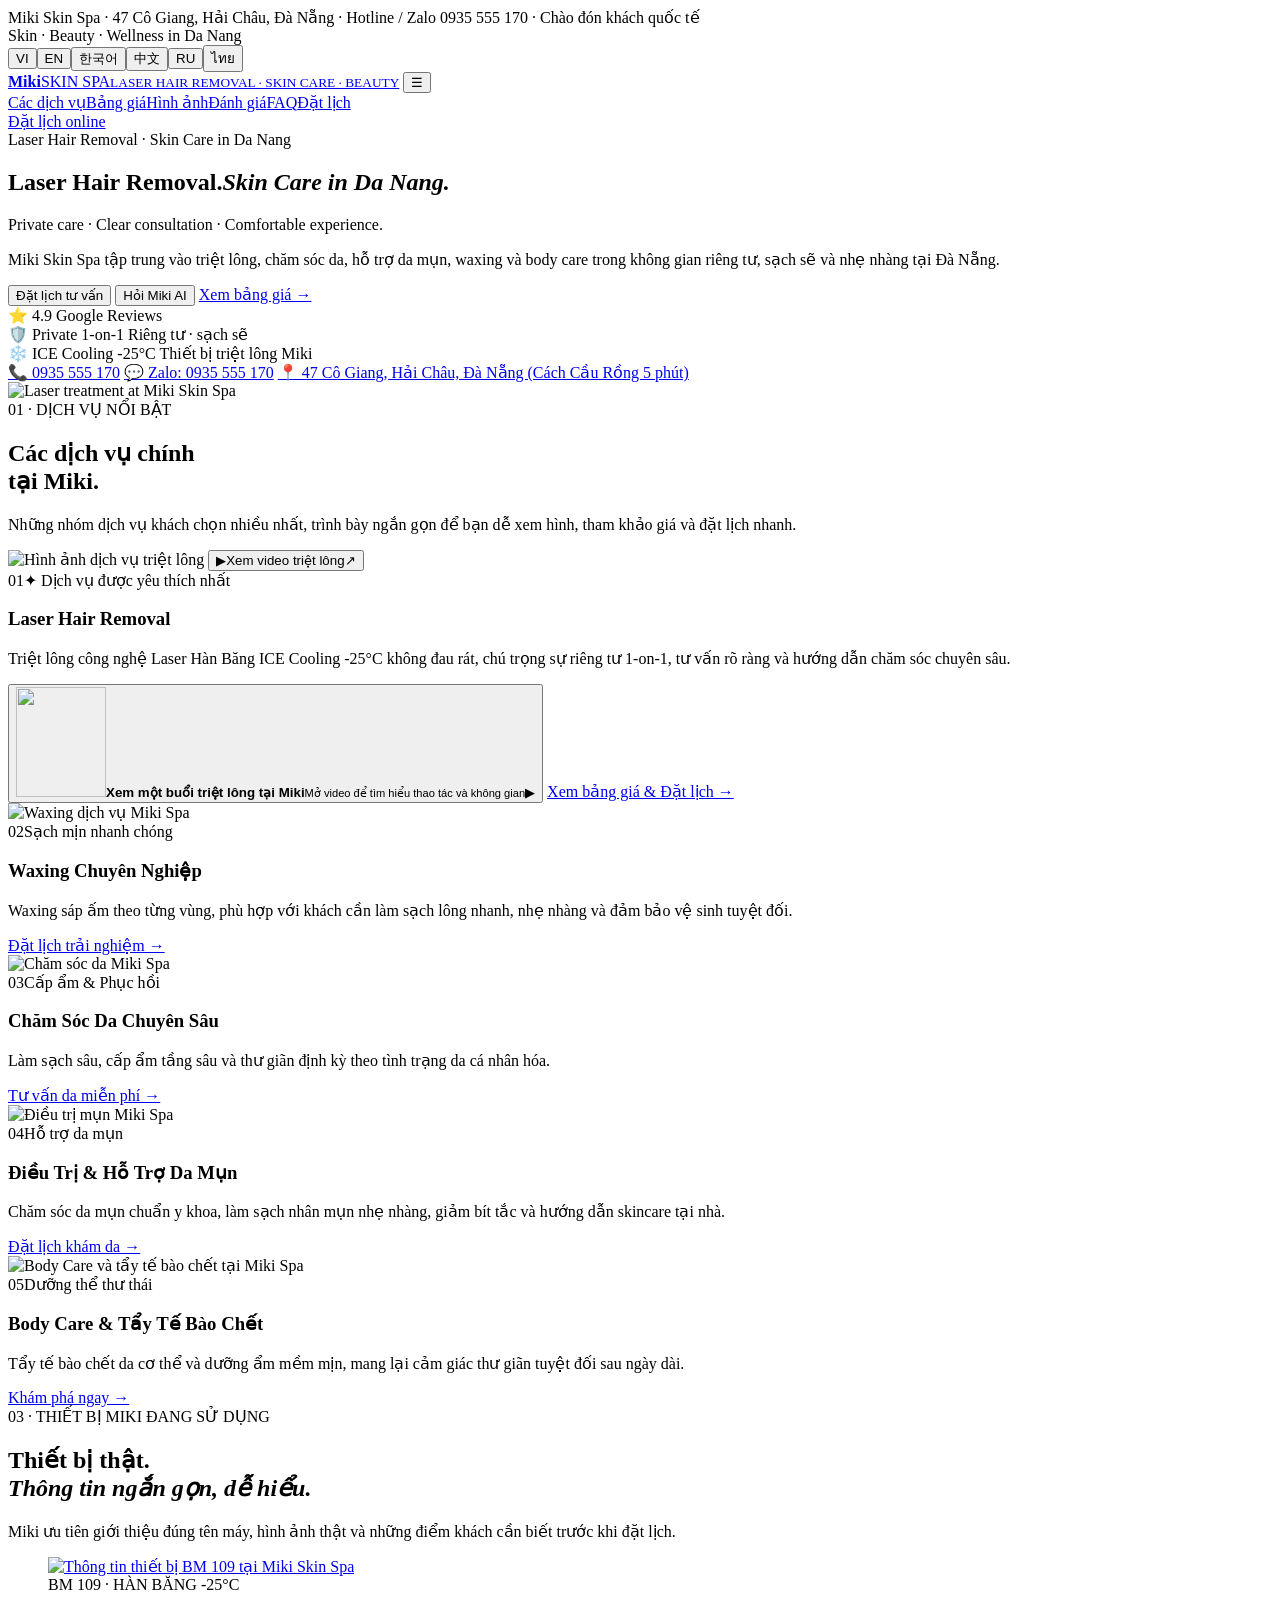
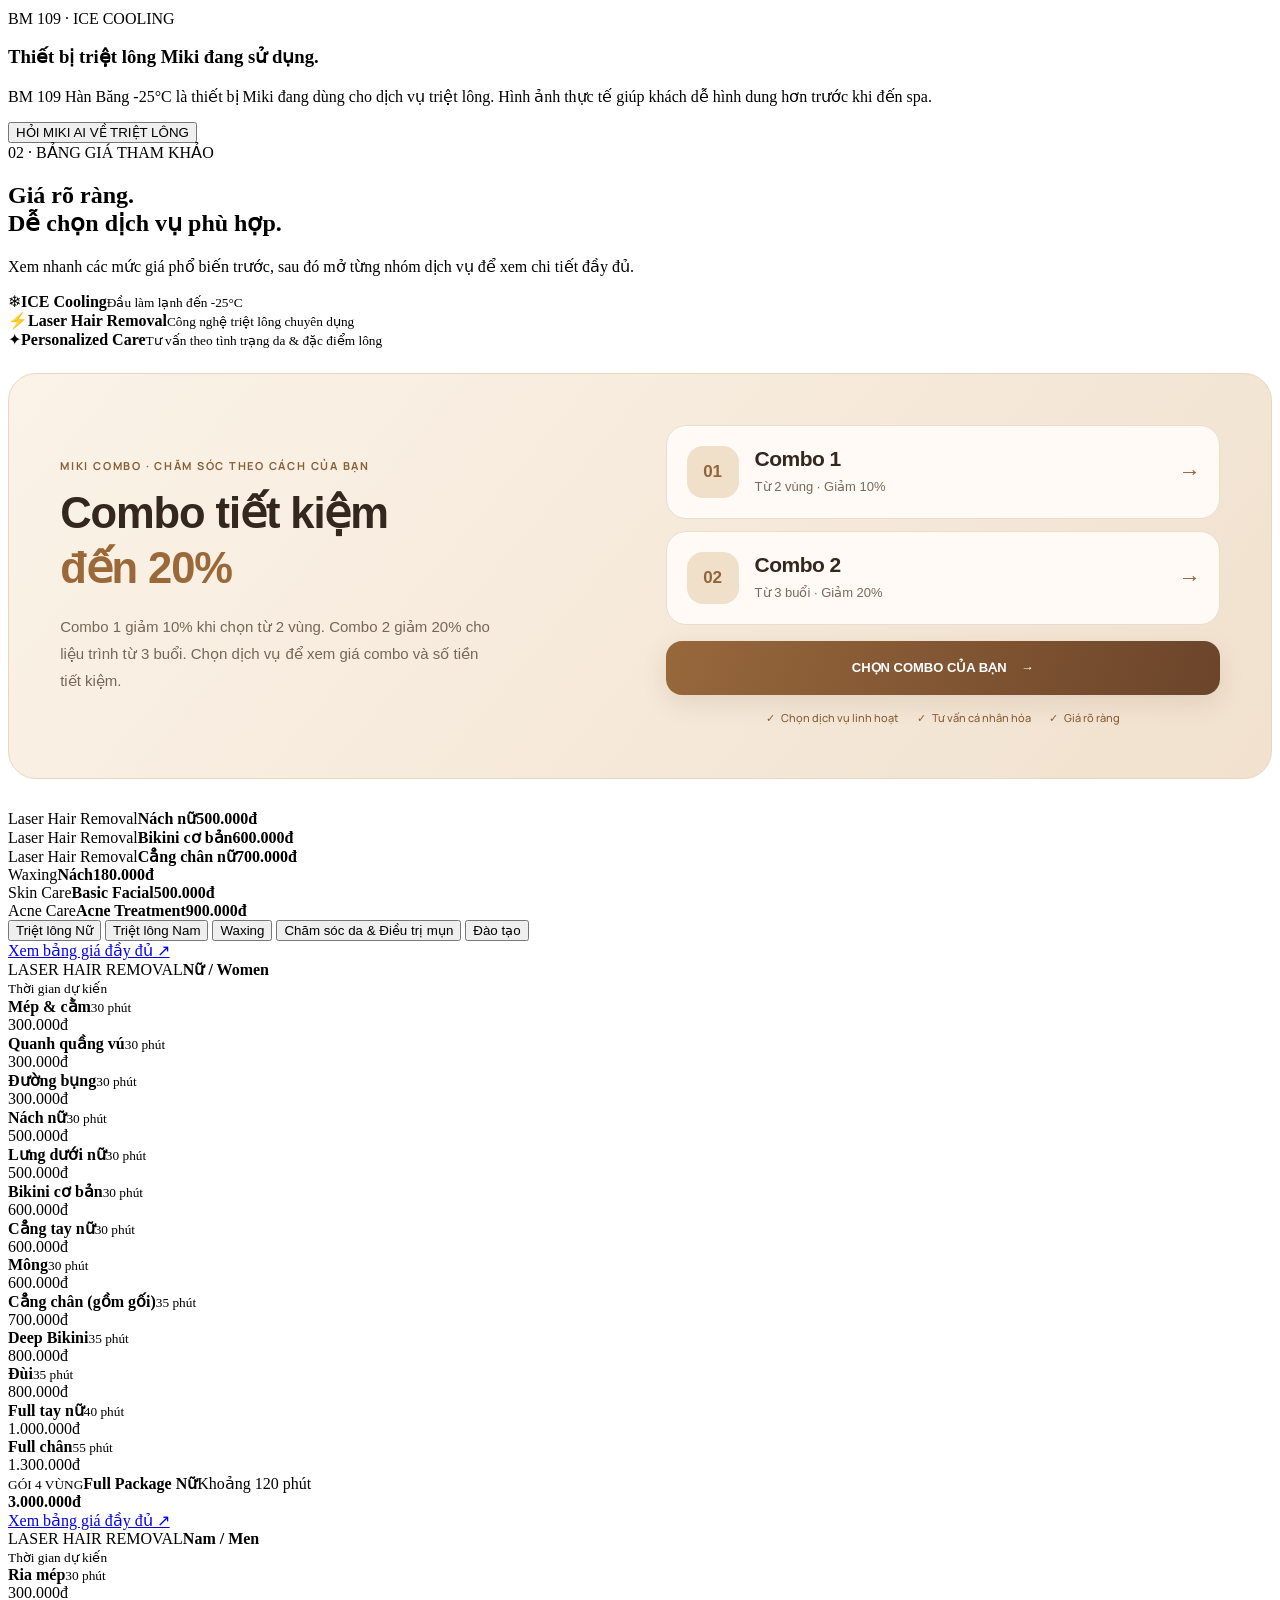
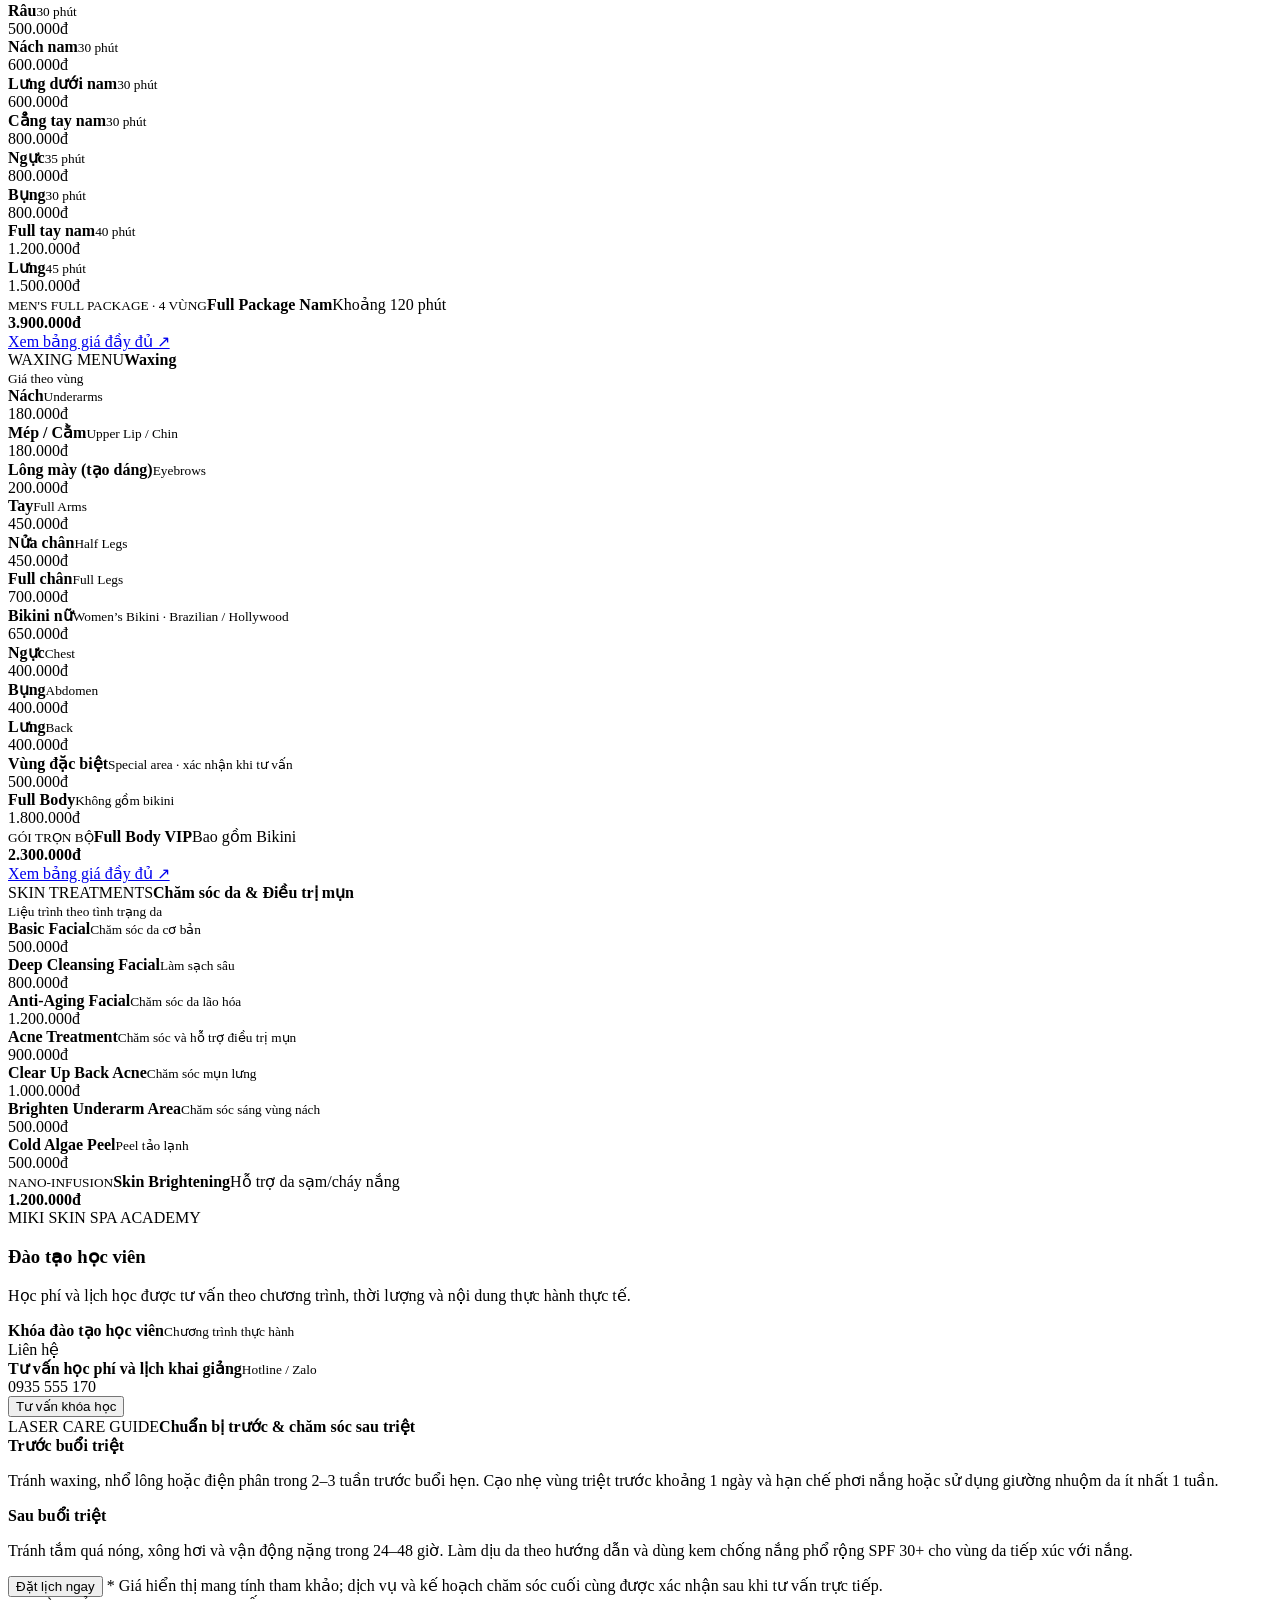
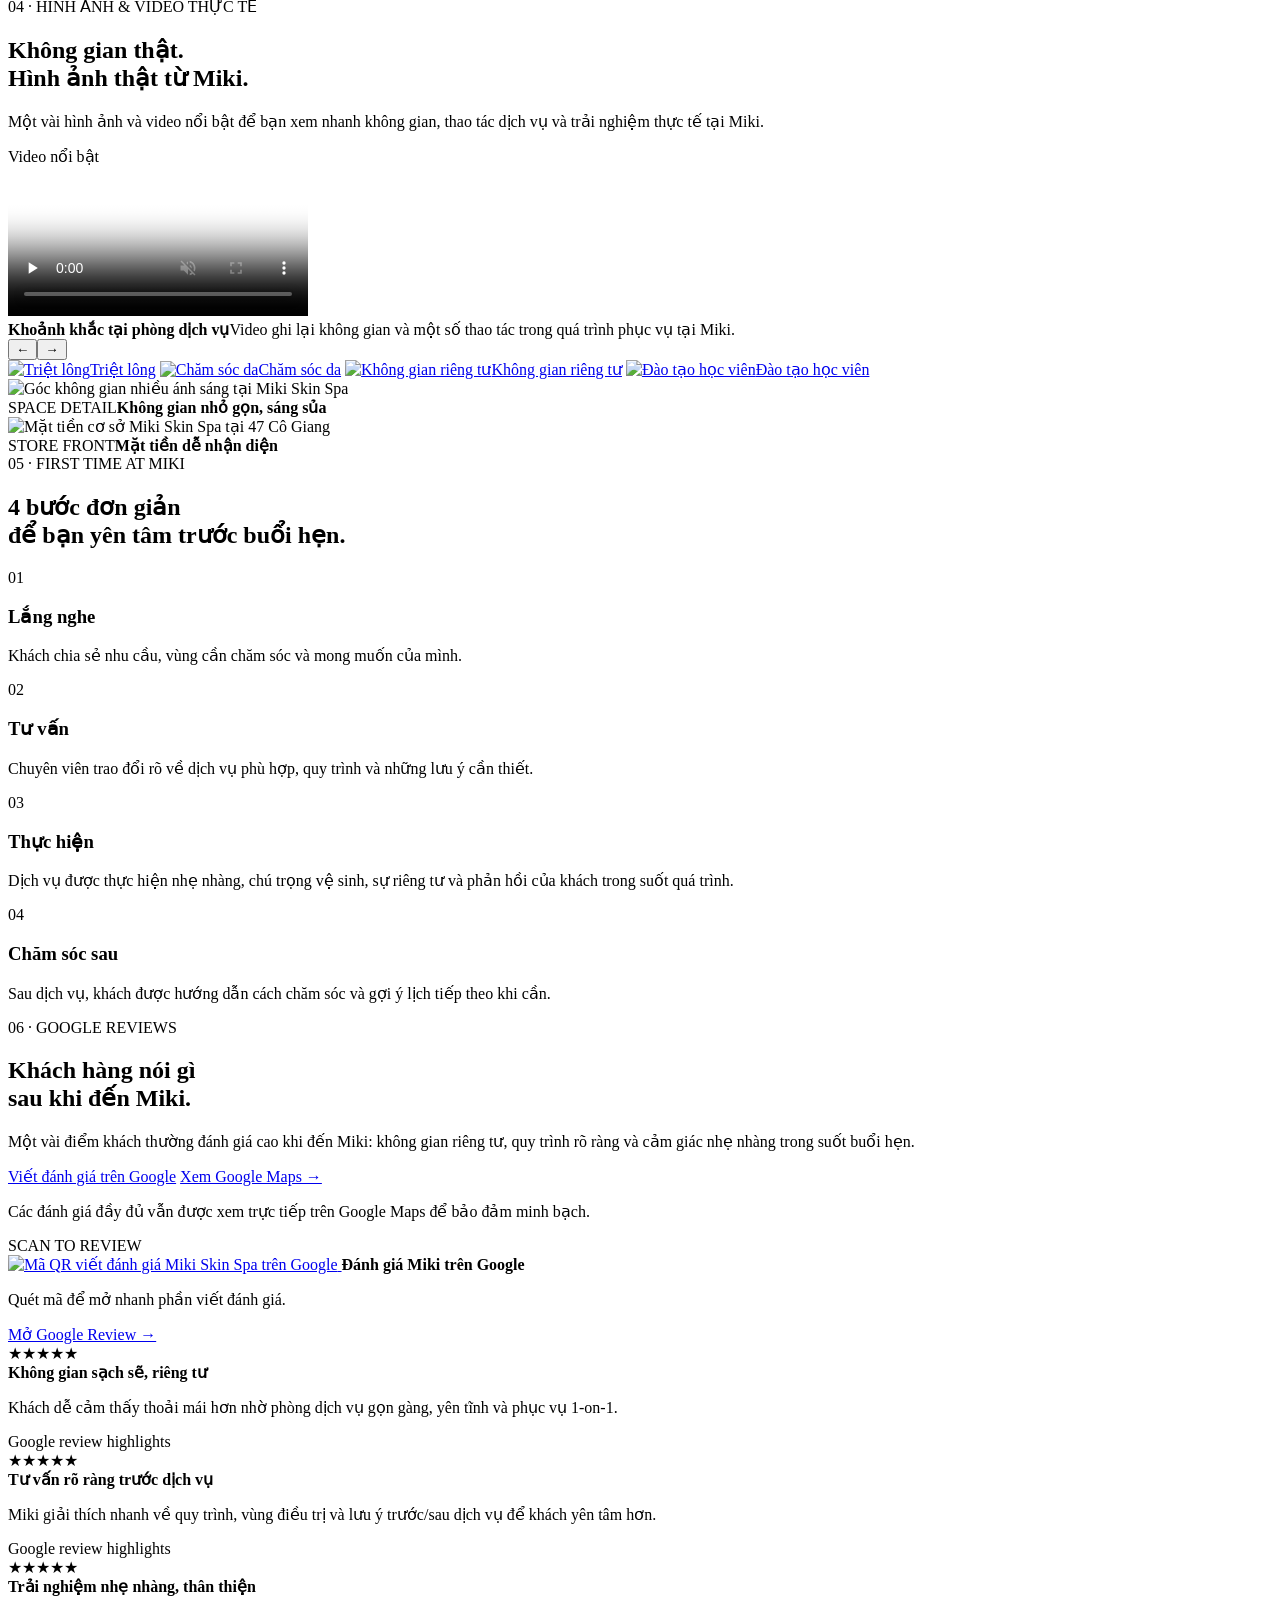
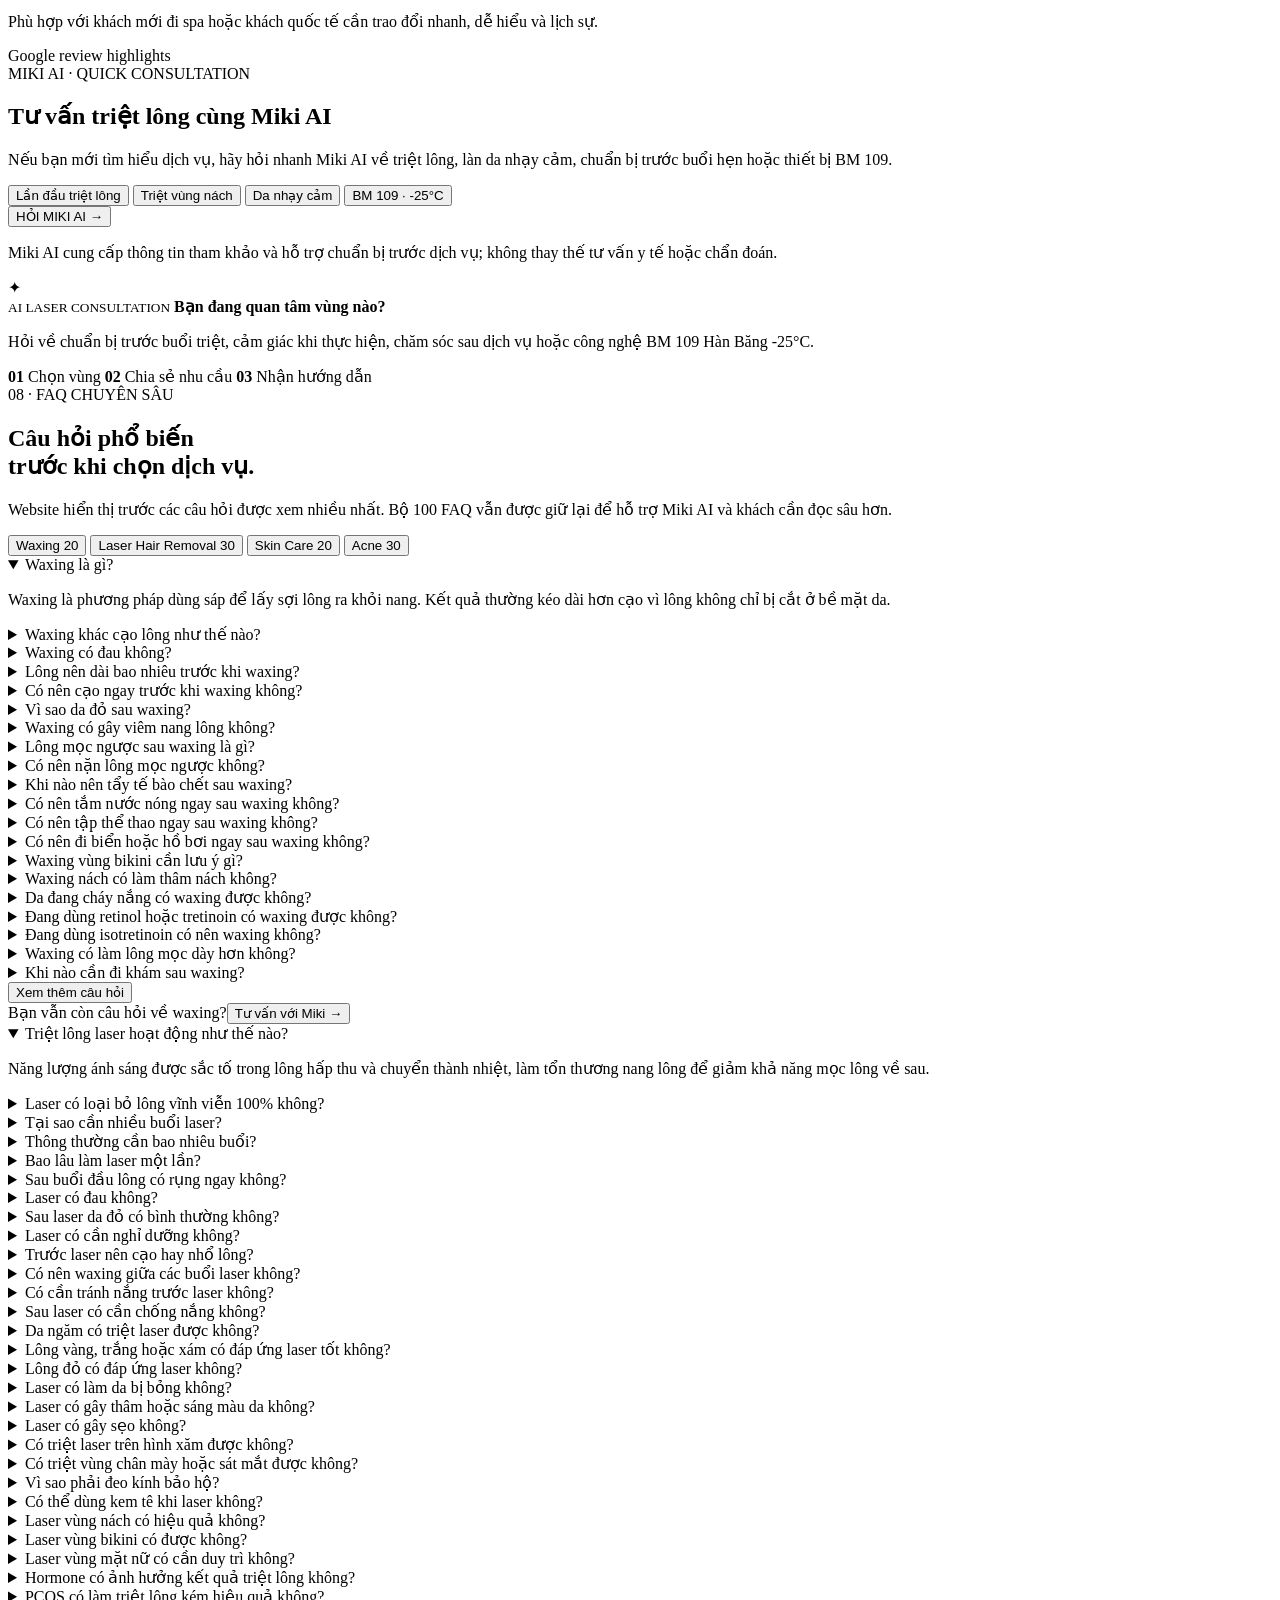
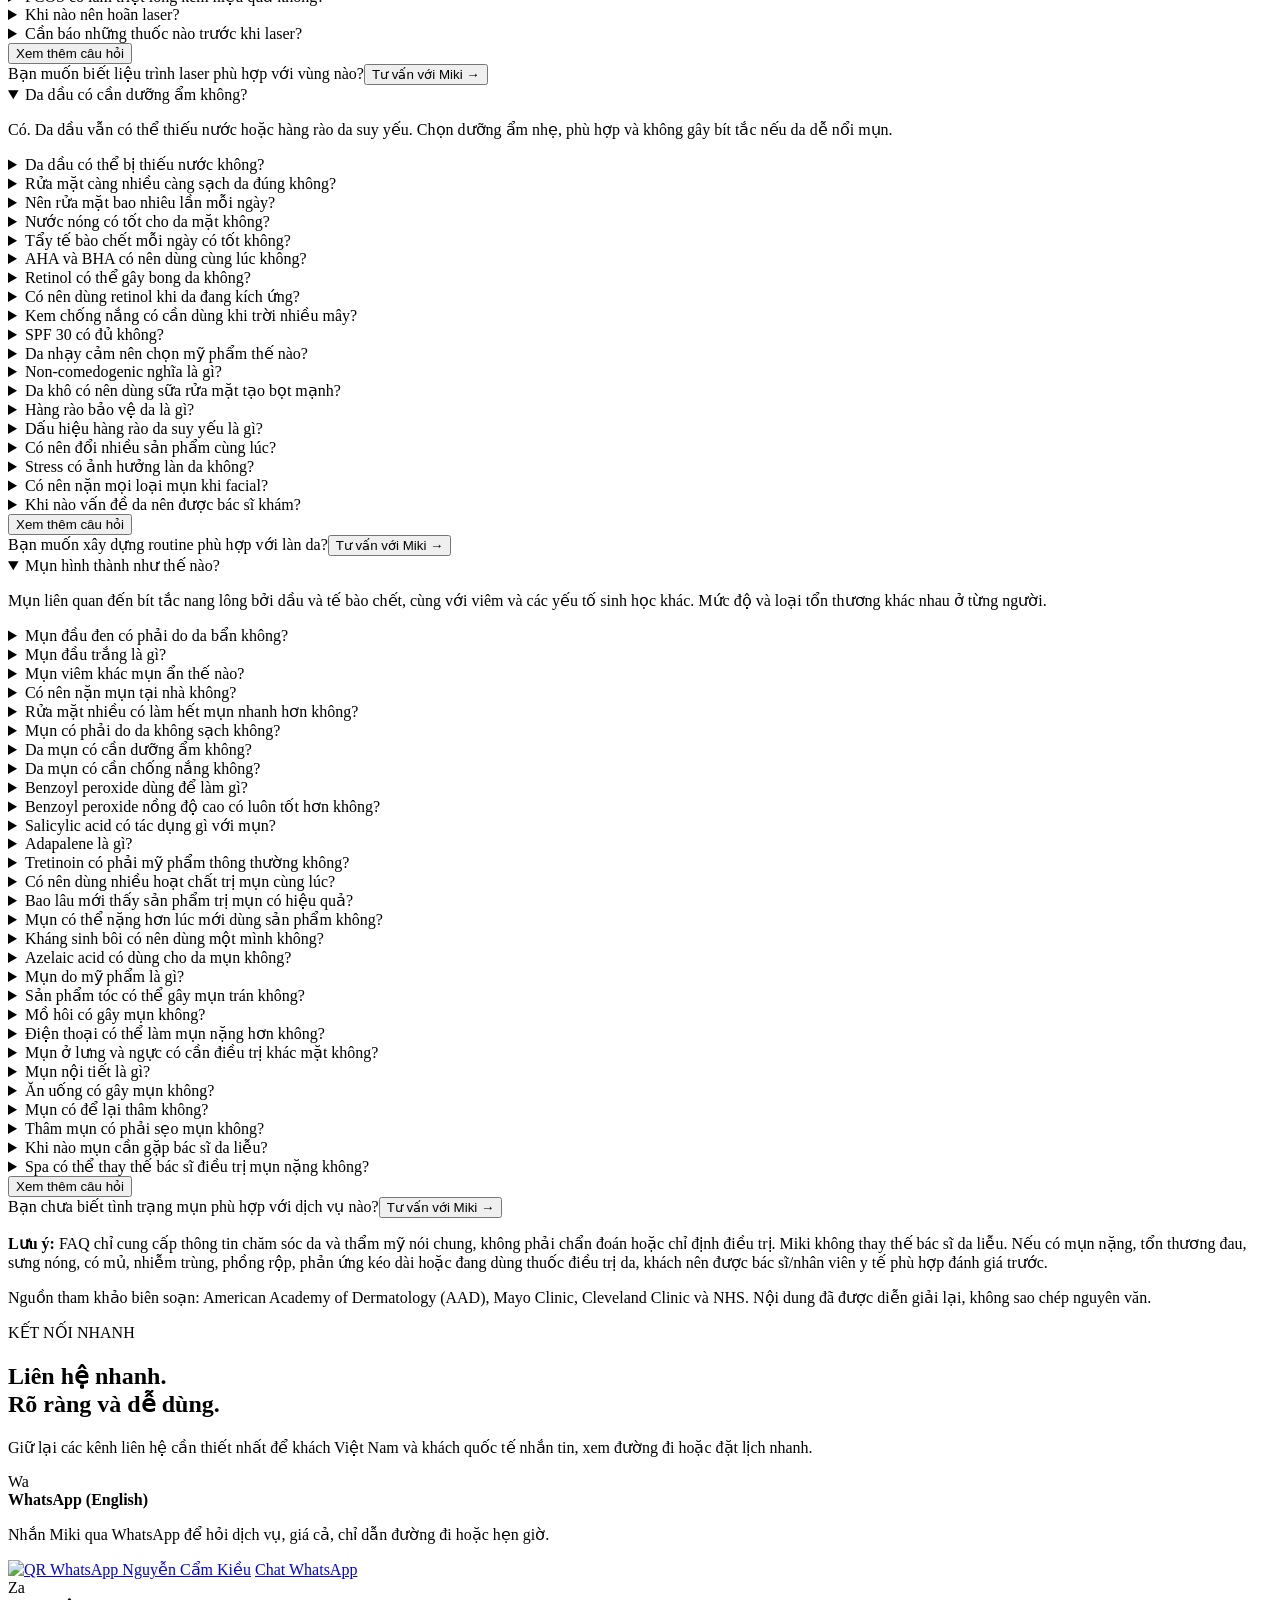
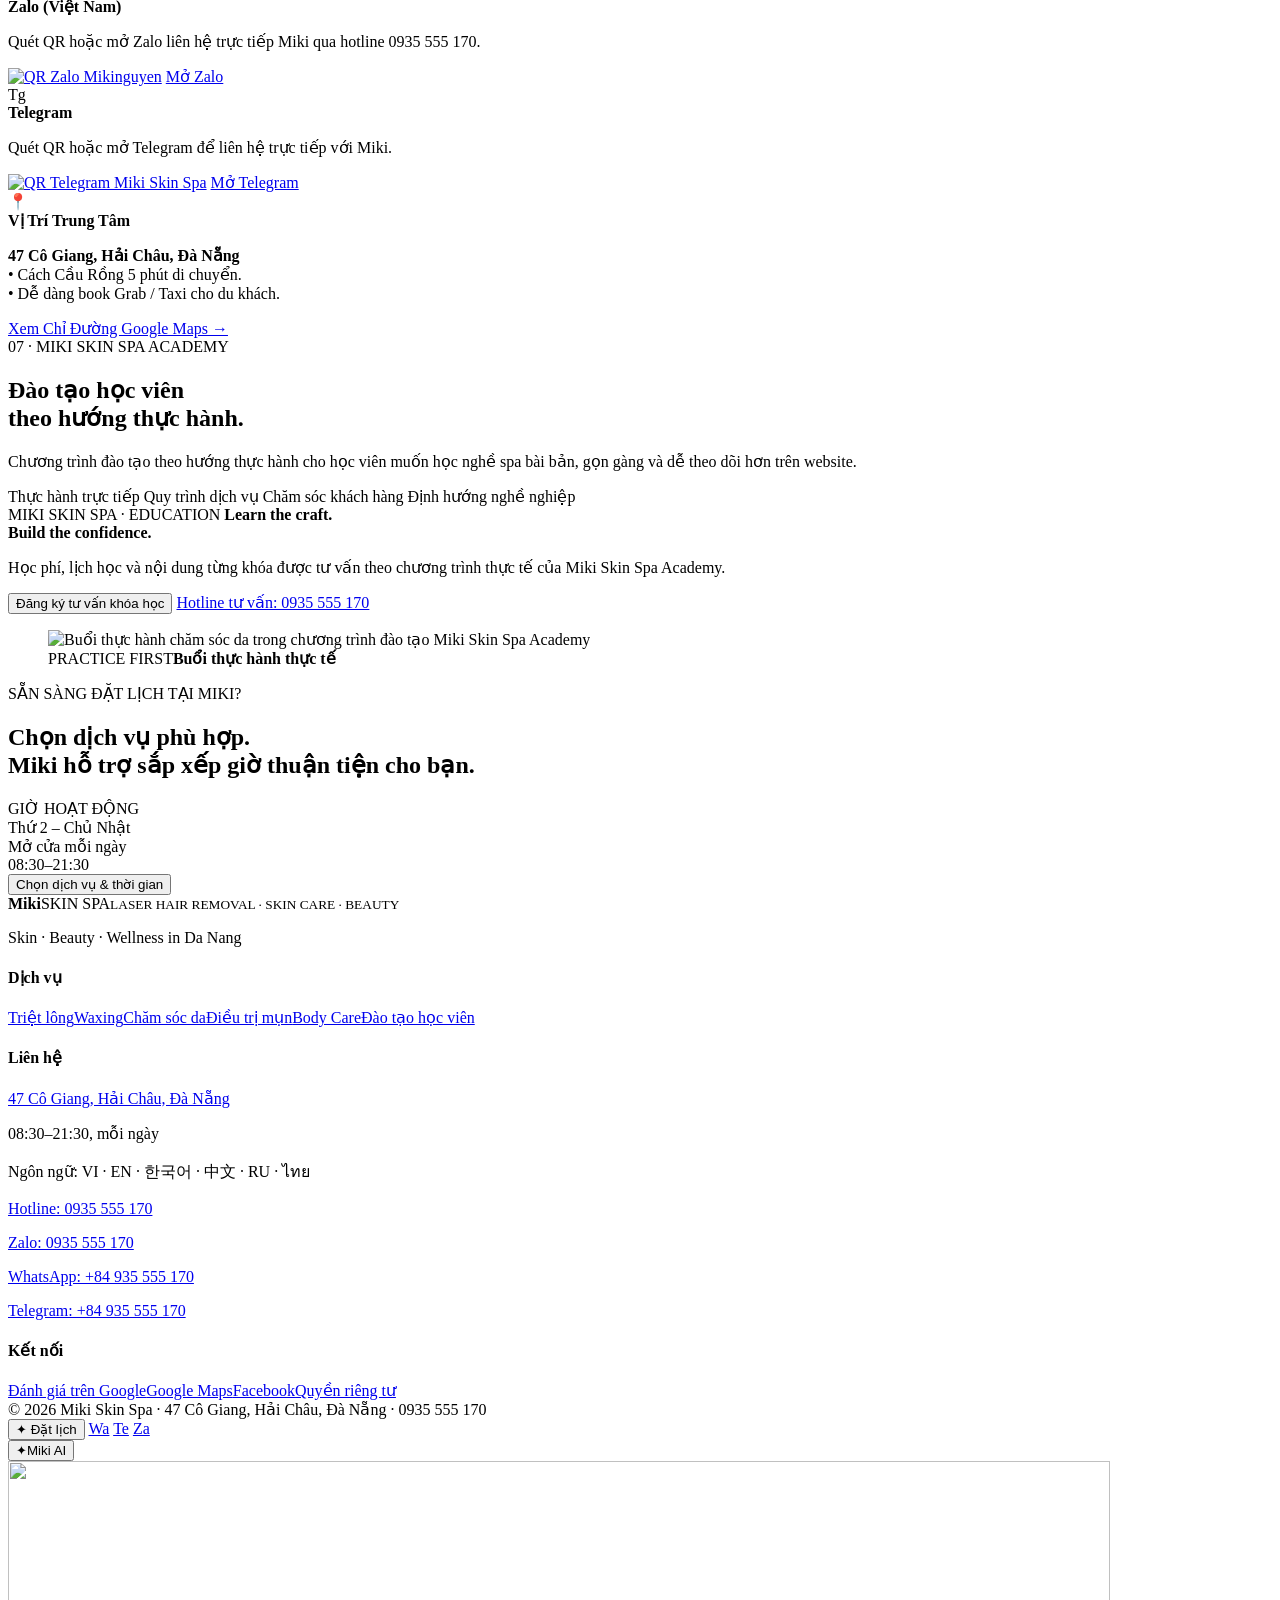
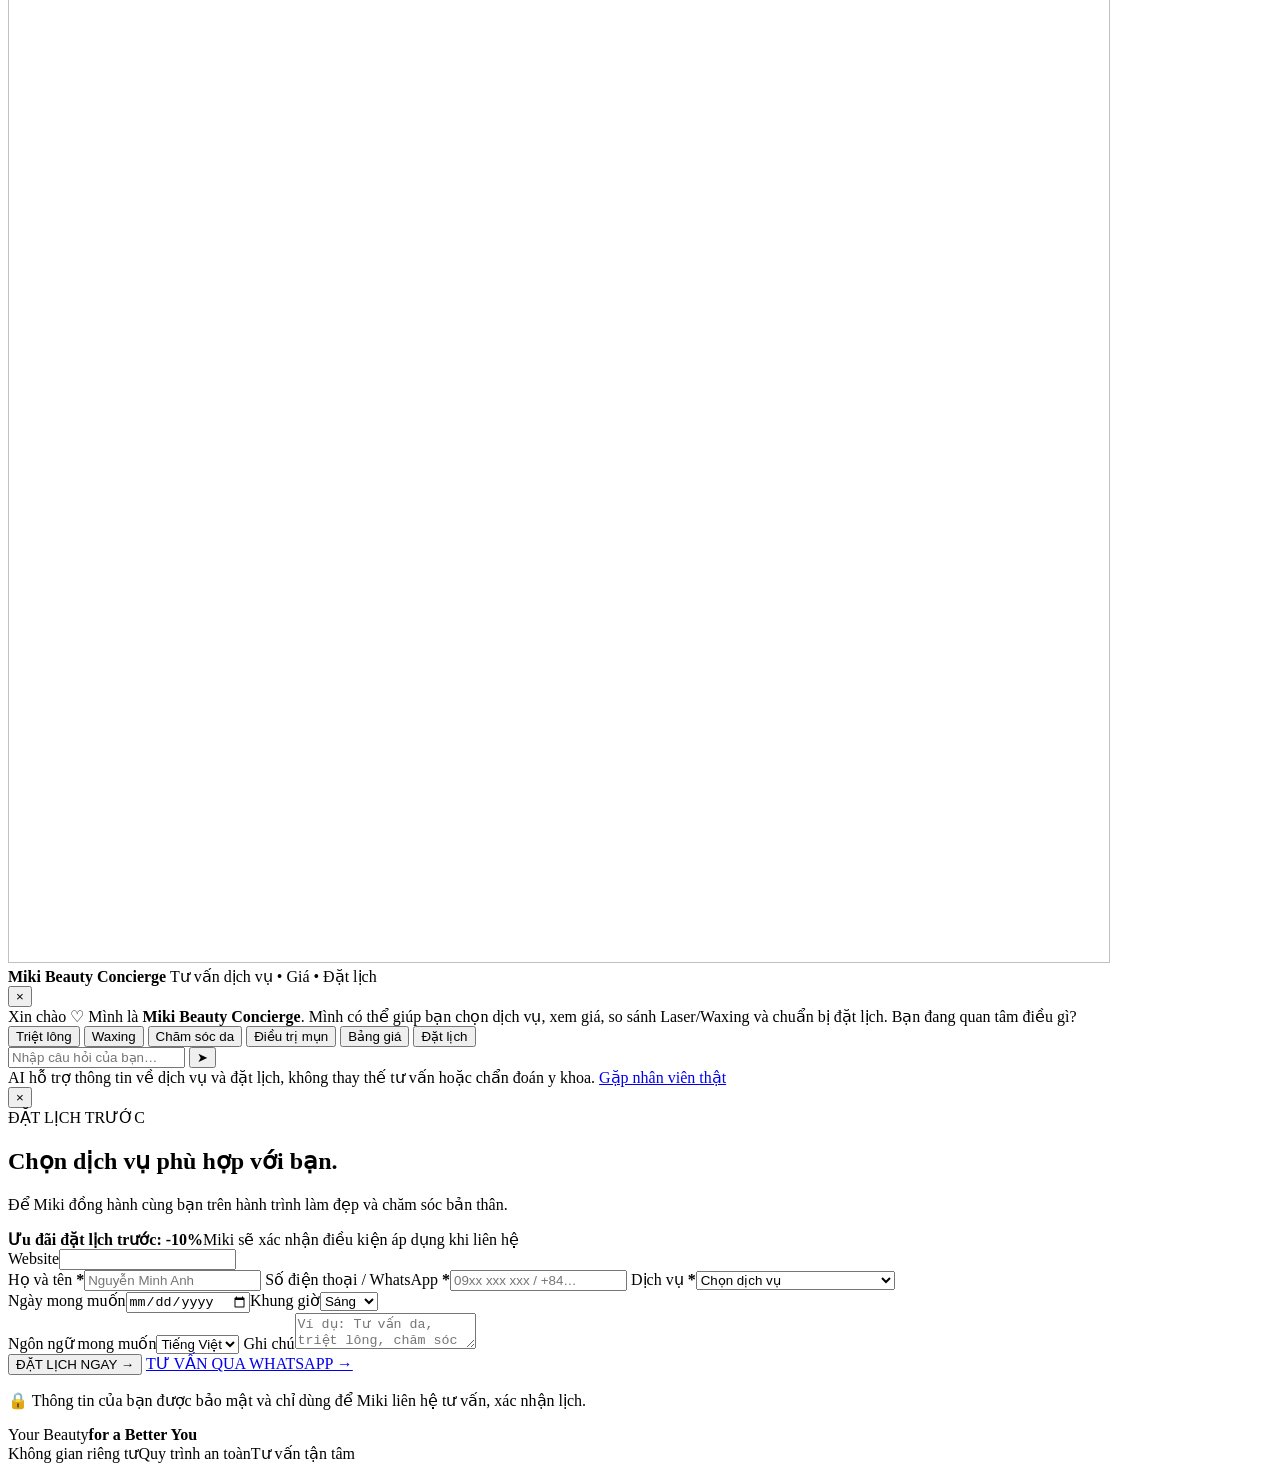
==== commit 2066f2ad: "Fix Vietnamese combo typography and apply 10% / 20% discounts" ====
--- a/index.html
+++ b/index.html
@@ -15,7 +15,7 @@
 <link as="image" href="assets/optimized/miki-hero-no-poster-lamp.webp" rel="preload"/>
 <link href="styles.css?v=20260910c" rel="stylesheet">
 <link href="i18n-layout.css?v=20260910c" rel="stylesheet"/>
-<link href="polish.css?v=20260915-reviews" rel="stylesheet"><link href="laser-media.css?v=20260913-four" rel="stylesheet"/><link href="v31-balance.css?v=20260916" rel="stylesheet"/><link href="v32-refinement.css?v=20260916-v32" rel="stylesheet"/><link rel="stylesheet" href="combo-booking.css?v=20261005-combo"></head>
+<link href="polish.css?v=20260915-reviews" rel="stylesheet"><link href="laser-media.css?v=20260913-four" rel="stylesheet"/><link href="v31-balance.css?v=20260916" rel="stylesheet"/><link href="v32-refinement.css?v=20260916-v32" rel="stylesheet"/><link rel="stylesheet" href="combo-booking.css?v=20261005-discounts"></head>
 <body>
 <div class="announcement" data-miki="announcement">Miki Skin Spa · 47 Cô Giang, Hải Châu, Đà Nẵng · Hotline / Zalo 0935 555 170 · Chào đón khách quốc tế</div>
 <div class="utility-bar">
@@ -567,11 +567,11 @@
 <p class="laser-video-error" data-laser-copy="error" hidden="">Video chưa phát được. Vui lòng thử lại.</p>
 </dialog><script src="laser-media.js?v=20260914-two"></script><dialog id="mikiComboDialog" aria-labelledby="mc-dialog-title" aria-describedby="mc-dialog-lead">
 <header class="mc-dialog-header"><div><div class="mc-eyebrow">MIKI PRIVATE COMBO</div><h2 id="mc-dialog-title" data-mc-copy="title"></h2><p id="mc-dialog-lead" data-mc-copy="lead"></p></div><button type="button" class="mc-close" id="mc-close" aria-label="Đóng">×</button></header>
-<div class="mc-dialog-body"><form id="mc-form" class="mc-form"><div id="mc-form-content"><div id="mc-step-one"><div class="mc-plan-switch"><button type="button" class="mc-plan" data-mc-plan="1" aria-pressed="true"><b>Combo 1</b><small data-mc-copy="p1"></small></button><button type="button" class="mc-plan" data-mc-plan="2" aria-pressed="false"><b>Combo 2</b><small data-mc-copy="p2"></small></button></div><div class="mc-field"><label for="mc-category" data-mc-copy="group"></label><select id="mc-category"></select></div><p class="mc-help" id="mc-choice-help" data-mc-copy="help"></p><div id="mc-choices" class="mc-choice-list" role="group" aria-describedby="mc-choice-help"></div><p id="mc-error" class="mc-error" role="alert"></p><button type="button" class="mc-primary" id="mc-next" data-mc-copy="next"></button></div>
+<div class="mc-dialog-body"><form id="mc-form" class="mc-form"><div id="mc-form-content"><div id="mc-step-one"><div class="mc-plan-switch"><button type="button" class="mc-plan" data-mc-plan="1" aria-pressed="true"><b>Combo 1</b><small data-mc-copy="p1"></small></button><button type="button" class="mc-plan" data-mc-plan="2" aria-pressed="false"><b>Combo 2</b><small data-mc-copy="p2"></small></button></div><div class="mc-field mc-session-field" id="mc-session-wrap" hidden><label for="mc-sessions" data-mc-copy="sessions"></label><input id="mc-sessions" type="number" min="3" step="1" value="3" inputmode="numeric"></div><div class="mc-field"><label for="mc-category" data-mc-copy="group"></label><select id="mc-category"></select></div><p class="mc-help" id="mc-choice-help" data-mc-copy="help"></p><div id="mc-choices" class="mc-choice-list" role="group" aria-describedby="mc-choice-help"></div><p id="mc-error" class="mc-error" role="alert"></p><button type="button" class="mc-primary" id="mc-next" data-mc-copy="next"></button></div>
 <div id="mc-step-two" hidden><h3 data-mc-copy="contact"></h3><div class="mc-field"><label for="mc-name" data-mc-copy="name"></label><input id="mc-name" name="name" autocomplete="name" maxlength="100" required></div><div class="mc-field"><label for="mc-phone" data-mc-copy="phone"></label><input id="mc-phone" name="contact" autocomplete="tel" maxlength="80" required></div><div class="mc-field"><label for="mc-channel" data-mc-copy="channel"></label><select id="mc-channel"><option>WhatsApp</option><option>Telegram</option></select></div><div class="mc-fields-grid"><div class="mc-field"><label for="mc-date" data-mc-copy="date"></label><input id="mc-date" type="date"></div><div class="mc-field"><label for="mc-time" data-mc-copy="time"></label><input id="mc-time" type="time" min="08:30" max="21:30"></div></div><div class="mc-field"><label for="mc-note" data-mc-copy="note"></label><textarea id="mc-note" rows="3" maxlength="1000"></textarea></div><p class="mc-help" data-mc-copy="privacy"></p><div class="mc-actions"><button type="button" class="mc-secondary" id="mc-back" data-mc-copy="back"></button><button type="submit" class="mc-primary" data-mc-copy="send"></button></div></div></div>
 <div class="mc-ready" id="mc-ready" hidden><div class="mc-ready-icon" aria-hidden="true">✓</div><h3 data-mc-copy="ready"></h3><p data-mc-copy="readyLead"></p><pre id="mc-message"></pre><a id="mc-send-link" class="mc-primary" target="_blank" rel="noopener"></a><button type="button" class="mc-secondary" id="mc-edit" data-mc-copy="edit"></button></div></form>
-<aside class="mc-aside"><h3 data-mc-copy="summary"></h3><p class="mc-help" id="mc-empty" data-mc-copy="empty"></p><ul class="mc-selected" id="mc-selected"></ul><div class="mc-total" aria-live="polite"><small data-mc-copy="total"></small><strong id="mc-total">—</strong><small id="mc-quote"></small></div><div class="mc-save-note" data-mc-copy="save"></div></aside></div>
+<aside class="mc-aside"><h3 data-mc-copy="summary"></h3><p class="mc-help" id="mc-empty" data-mc-copy="empty"></p><ul class="mc-selected" id="mc-selected"></ul><div class="mc-total" aria-live="polite"><small data-mc-copy="total"></small><strong id="mc-total" class="mc-original-price">—</strong><span id="mc-total-sessions" class="mc-session-caption"></span><div class="mc-price-row"><span data-mc-copy="discount"></span><b id="mc-discount">—</b></div><div class="mc-price-row"><span data-mc-copy="saving"></span><b id="mc-saving">—</b></div><div class="mc-price-row mc-price-final"><span data-mc-copy="final"></span><b id="mc-final">—</b></div><small id="mc-quote"></small></div><div class="mc-save-note" data-mc-copy="save"></div></aside></div>
 </dialog>
-<script defer src="combo-booking.js?v=20261005-combo"></script></body>
+<script defer src="combo-booking.js?v=20261005-discounts"></script></body>
 </html>
 
--- a/combo-booking.css
+++ b/combo-booking.css
@@ -17,3 +17,8 @@
 #mikiComboDialog [hidden]{display:none!important}#mikiComboDialog button:focus-visible,#miki-combo button:focus-visible,#mikiComboDialog a:focus-visible,#mikiComboDialog input:focus-visible,#mikiComboDialog select:focus-visible{outline:3px solid #aa7b4c;outline-offset:3px}
 @media(max-width:760px){#miki-combo{grid-template-columns:1fr;gap:24px;padding:26px 20px;border-radius:22px}#miki-combo h2{font-size:36px}.mc-dialog-body{grid-template-columns:1fr;padding:20px;gap:18px}.mc-dialog-header{padding:22px 20px 18px}.mc-aside{position:static;grid-row:2}.mc-choice-list{max-height:240px}.mc-fields-grid{grid-template-columns:1fr}.mc-plan{padding:12px}.mc-benefits{justify-content:flex-start}.mc-offer{padding:16px;gap:12px}#mikiComboDialog{max-height:calc(100dvh - 16px);width:calc(100% - 16px);border-radius:20px}}
 @media(prefers-reduced-motion:reduce){.mc-offer{transition:none}}
+
+/* Clear Vietnamese typography and exact combo prices */
+#miki-combo,#mikiComboDialog,#miki-combo button,#mikiComboDialog button,#mikiComboDialog input,#mikiComboDialog select,#mikiComboDialog textarea{font-family:'Segoe UI',Arial,Helvetica,sans-serif}
+#miki-combo h2,.mc-offer strong,.mc-dialog-header h2,.mc-ready h3{font-family:'Segoe UI',Arial,Helvetica,sans-serif!important;font-weight:650!important;letter-spacing:-.025em!important;font-variant-ligatures:none}
+#miki-combo h2{font-size:clamp(30px,3.4vw,46px)!important;line-height:1.25!important}.mc-offer strong{font-size:21px!important}.mc-dialog-header h2{font-size:clamp(25px,3vw,34px)!important}#miki-combo .mc-intro p,.mc-offer small,.mc-help,.mc-choice,.mc-dialog-header p{font-family:'Segoe UI',Arial,Helvetica,sans-serif!important}.mc-num{font-family:'Segoe UI',Arial,sans-serif;font-weight:700}.mc-price-row{display:flex;justify-content:space-between;align-items:center;gap:12px;margin-top:12px;font-size:13px}.mc-price-row b{color:#82512a;font-variant-numeric:tabular-nums}.mc-price-final{display:block;border-top:1px solid #d8c3a9;padding-top:14px;margin-top:14px}.mc-price-final b{display:block;font-size:26px;margin-top:5px}.mc-original-price{font-size:18px!important;color:#796654!important}.mc-session-caption{display:block;margin-top:4px;color:#796654;font-size:12px}.mc-session-field{padding:14px;background:#f6ecdd;border-radius:14px}
